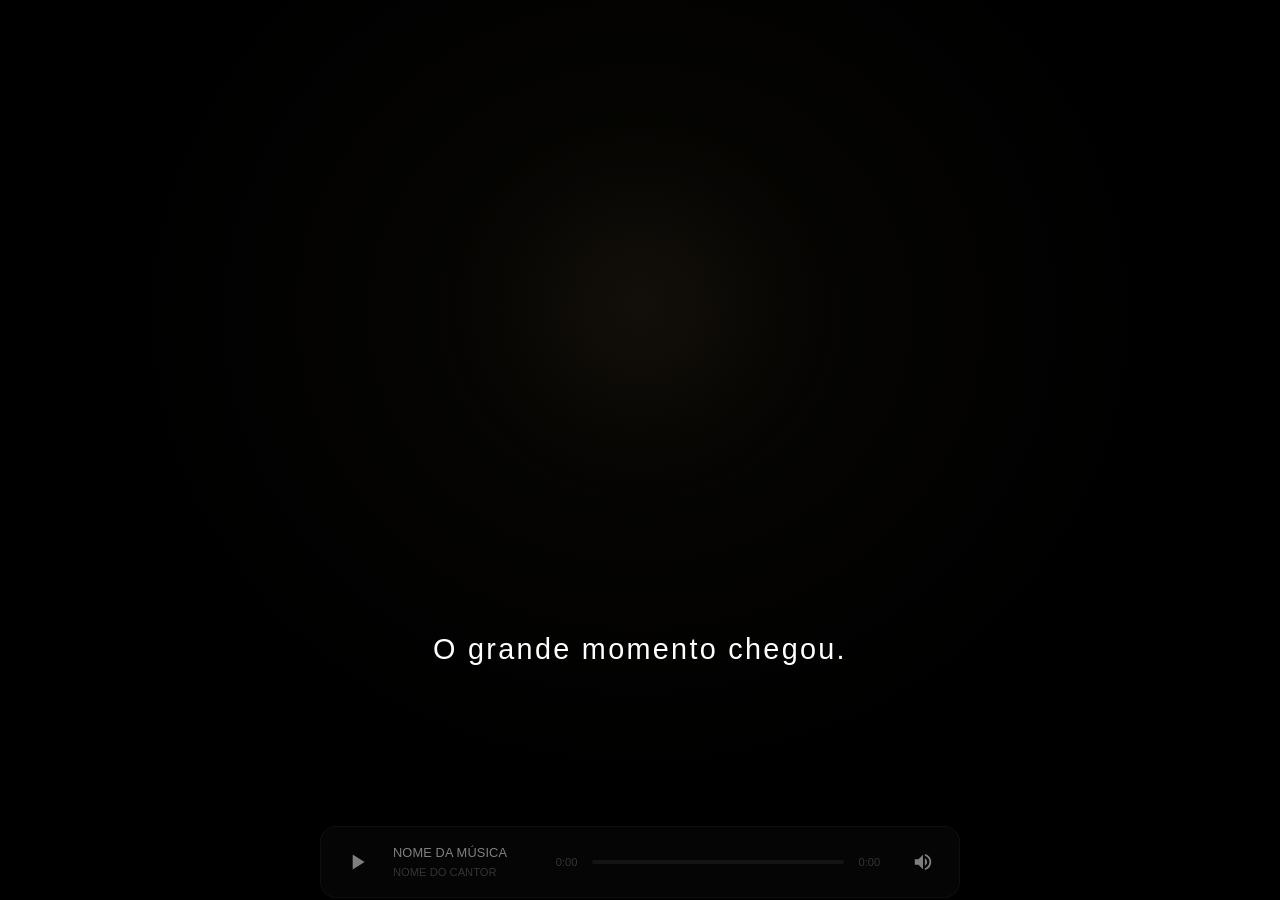
==== index.html @ c5d89e7c "Refactor index.html for cleaner markup Removed unnecessary whitespace and adjusted audio element pre" ====
<!DOCTYPE html>
<html lang="pt-BR">
<head>
    <meta charset="UTF-8">
    <meta name="viewport" content="width=device-width, initial-scale=1.0, viewport-fit=cover">
    <meta name="description" content="9º Encontro de Jovens com Cristo da Paróquia Nossa Senhora Aparecida do Cocaia. Uma experiência de fé, união e espiritualidade.">
    <meta name="theme-color" content="#000000">

    <!-- Open Graph -->
    <meta property="og:title" content="9º Encontro de Jovens com Cristo | Paróquia Nossa Senhora Aparecida do Cocaia">
    <meta property="og:description" content="Uma experiência de fé, união e espiritualidade. Prepare-se para um grande encontro.">
    <meta property="og:type" content="website">
    <meta property="og:image" content="./assets/logo.png">

    <title>9º Encontro de Jovens com Cristo | Paróquia Nossa Senhora Aparecida do Cocaia</title>

    <link rel="stylesheet" href="./css/style.css">
    <link rel="icon" type="image/png" href="./assets/logo.png">
<base target="_blank">
</head>
<body>
    <!-- Loading Screen -->
    <div id="loading-screen" class="loading-screen" role="status" aria-live="polite" aria-label="Carregando experiência">
        <div class="loading-content">
            <img id="loading-logo" src="./assets/logo.png" alt="Logo do 9º Encontro de Jovens com Cristo" class="loading-logo" loading="eager">
            <p class="loading-text">Preparando a experiência...</p>
            <div class="loading-indicator" aria-hidden="true">
                <div class="loading-bar"></div>
            </div>
        </div>

        <!-- Botão de entrada (aparece quando autoplay é bloqueado) -->
        <button id="enter-btn" class="enter-btn" type="button" aria-label="Entrar no site e iniciar experiência com áudio" style="display: none;">
            <span class="enter-btn-text">Entrar</span>
            <span class="enter-btn-icon" aria-hidden="true">→</span>
        </button>
    </div>

    <!-- Conteúdo Principal -->
    <main id="main-content" class="main-content" aria-hidden="true">
        <div class="content-wrapper">
            <!-- Logo -->
            <div class="logo-container">
                <img id="main-logo" src="./assets/logo.png" alt="Logo do 9º Encontro de Jovens com Cristo da Paróquia Nossa Senhora Aparecida do Cocaia" class="main-logo" loading="eager">
            </div>

            <!-- Nome do Evento -->
            <h1 class="event-title">
                <span class="event-title-line">9º Encontro de Jovens com Cristo</span>
                <span class="event-title-line">da Paróquia Nossa Senhora Aparecida do Cocaia</span>
            </h1>

            <!-- Contagem Regressiva -->
            <div id="countdown" class="countdown" role="timer" aria-label="Contagem regressiva para o evento">
                <div class="countdown-item">
                    <span id="days" class="countdown-number">00</span>
                    <span class="countdown-label">Dias</span>
                </div>
                <div class="countdown-item">
                    <span id="hours" class="countdown-number">00</span>
                    <span class="countdown-label">Horas</span>
                </div>
                <div class="countdown-item">
                    <span id="minutes" class="countdown-number">00</span>
                    <span class="countdown-label">Minutos</span>
                </div>
                <div class="countdown-item">
                    <span id="seconds" class="countdown-number">00</span>
                    <span class="countdown-label">Segundos</span>
                </div>
            </div>

            <!-- Mensagem quando o evento chegar -->
            <p id="event-message" class="event-message" style="display: none;" aria-live="polite">O grande momento chegou.</p>
        </div>

        <!-- Player de Música -->
        <div id="player" class="player" role="region" aria-label="Player de música">
            <div class="player-inner">
                <button id="play-btn" class="player-btn play-btn" type="button" aria-label="Tocar música" aria-pressed="false">
                    <svg class="icon-play" viewBox="0 0 24 24" fill="currentColor" aria-hidden="true">
                        <path d="M8 5v14l11-7z"/>
                    </svg>
                    <svg class="icon-pause" viewBox="0 0 24 24" fill="currentColor" aria-hidden="true" style="display: none;">
                        <path d="M6 19h4V5H6v14zm8-14v14h4V5h-4z"/>
                    </svg>
                </button>

                <div class="player-info">
                    <span id="music-title" class="music-title">NOME DA MÚSICA</span>
                    <span id="music-artist" class="music-artist">NOME DO CANTOR</span>
                </div>

                <div class="player-progress-wrapper">
                    <span id="current-time" class="time-display">0:00</span>
                    <div class="progress-bar-container" role="slider" aria-label="Progresso da música" aria-valuemin="0" aria-valuemax="100" aria-valuenow="0" tabindex="0">
                        <div id="progress-bar" class="progress-bar" aria-hidden="true"></div>
                        <div id="progress-handle" class="progress-handle" aria-hidden="true"></div>
                    </div>
                    <span id="duration" class="time-display">0:00</span>
                </div>

                <button id="volume-btn" class="player-btn volume-btn" type="button" aria-label="Controle de volume" aria-pressed="false">
                    <svg class="icon-volume" viewBox="0 0 24 24" fill="currentColor" aria-hidden="true">
                        <path d="M3 9v6h4l5 5V4L7 9H3zm13.5 3c0-1.77-1.02-3.29-2.5-4.03v8.05c1.48-.73 2.5-2.25 2.5-4.02zM14 3.23v2.06c2.89.86 5 3.54 5 6.71s-2.11 5.85-5 6.71v2.06c4.01-.91 7-4.49 7-8.77s-2.99-7.86-7-8.77z"/>
                    </svg>
                </button>

                <div id="volume-slider" class="volume-slider" style="display: none;" role="slider" aria-label="Ajustar volume" aria-valuemin="0" aria-valuemax="100" aria-valuenow="70" tabindex="0">
                    <div id="volume-level" class="volume-level" aria-hidden="true"></div>
                </div>
            </div>
        </div>
    </main>

    <!-- Elemento de áudio -->
    <audio id="audio-element" preload="metadata"></audio>

    <script src="./js/script.js"></script>
</body>
</html>
---- css/style.css ----
/* ============================================
   EJC COCAIA - 9º Encontro de Jovens com Cristo
   CSS Principal - Performance First
   ============================================ */

/* Reset e Base */
*, *::before, *::after {
    margin: 0;
    padding: 0;
    box-sizing: border-box;
}

:root {
    --color-bg: #000000;
    --color-bg-soft: #0a0a0a;
    --color-surface: #111111;
    --color-surface-hover: #1a1a1a;
    --color-text-primary: #ffffff;
    --color-text-secondary: #a0a0a0;
    --color-text-muted: #666666;
    --color-accent: #c9a96e;
    --color-accent-soft: rgba(201, 169, 110, 0.15);
    --color-border: rgba(255, 255, 255, 0.08);
    --color-progress: rgba(255, 255, 255, 0.9);
    --color-progress-bg: rgba(255, 255, 255, 0.12);

    --font-sans: -apple-system, BlinkMacSystemFont, "Segoe UI", Roboto, "Helvetica Neue", Arial, sans-serif;

    --transition-fast: 150ms ease;
    --transition-base: 300ms ease;
    --transition-slow: 600ms ease;
    --transition-premium: 800ms cubic-bezier(0.22, 1, 0.36, 1);

    --player-height: 72px;
    --player-height-mobile: 64px;
    --safe-bottom: env(safe-area-inset-bottom, 0px);
}

html {
    font-size: 16px;
    -webkit-font-smoothing: antialiased;
    -moz-osx-font-smoothing: grayscale;
    text-rendering: optimizeLegibility;
    scroll-behavior: smooth;
}

body {
    font-family: var(--font-sans);
    background-color: var(--color-bg);
    color: var(--color-text-primary);
    min-height: 100vh;
    min-height: 100dvh;
    overflow-x: hidden;
    line-height: 1.5;
}

/* ============================================
   LOADING SCREEN
   ============================================ */
.loading-screen {
    position: fixed;
    inset: 0;
    width: 100vw;
    height: 100vh;
    height: 100dvh;
    background-color: var(--color-bg);
    display: flex;
    flex-direction: column;
    align-items: center;
    justify-content: center;
    z-index: 1000;
    transition: opacity var(--transition-premium), visibility var(--transition-premium);
    will-change: opacity, visibility;
}

.loading-screen.hidden {
    opacity: 0;
    visibility: hidden;
    pointer-events: none;
}

.loading-content {
    display: flex;
    flex-direction: column;
    align-items: center;
    gap: 2rem;
    padding: 2rem;
    text-align: center;
}

.loading-logo {
    width: clamp(140px, 30vw, 280px);
    height: auto;
    object-fit: contain;
    opacity: 0;
    transform: translateY(12px) scale(0.96);
    animation: loadingLogoIn 1s var(--transition-premium) 0.2s forwards;
    will-change: opacity, transform;
    filter: drop-shadow(0 0 60px rgba(201, 169, 110, 0.08));
}

@keyframes loadingLogoIn {
    to {
        opacity: 1;
        transform: translateY(0) scale(1);
    }
}

.loading-text {
    font-size: clamp(0.8rem, 2vw, 0.95rem);
    color: var(--color-text-muted);
    letter-spacing: 0.15em;
    text-transform: uppercase;
    opacity: 0;
    animation: fadeInUp 0.8s var(--transition-premium) 0.6s forwards;
}

.loading-indicator {
    width: clamp(100px, 20vw, 160px);
    height: 1px;
    background-color: var(--color-border);
    border-radius: 1px;
    overflow: hidden;
    opacity: 0;
    animation: fadeIn 0.6s ease 0.8s forwards;
}

.loading-bar {
    width: 0%;
    height: 100%;
    background: linear-gradient(90deg, transparent, var(--color-text-secondary), transparent);
    animation: loadingProgress 2s cubic-bezier(0.4, 0, 0.2, 1) 0.8s forwards;
}

@keyframes loadingProgress {
    0% { width: 0%; transform: translateX(-100%); }
    50% { width: 60%; transform: translateX(0%); }
    100% { width: 100%; transform: translateX(100%); }
}

@keyframes fadeInUp {
    from {
        opacity: 0;
        transform: translateY(8px);
    }
    to {
        opacity: 1;
        transform: translateY(0);
    }
}

@keyframes fadeIn {
    from { opacity: 0; }
    to { opacity: 1; }
}

/* Botão Entrar */
.enter-btn {
    margin-top: 2.5rem;
    padding: 0.9rem 2.5rem;
    background-color: transparent;
    color: var(--color-text-primary);
    border: 1px solid var(--color-border);
    border-radius: 100px;
    font-family: inherit;
    font-size: 0.85rem;
    font-weight: 500;
    letter-spacing: 0.2em;
    text-transform: uppercase;
    cursor: pointer;
    display: inline-flex;
    align-items: center;
    gap: 0.75rem;
    opacity: 0;
    transform: translateY(10px);
    animation: fadeInUp 0.6s var(--transition-premium) forwards;
    transition: background-color var(--transition-fast), border-color var(--transition-fast), transform var(--transition-fast);
    will-change: transform;
}

.enter-btn:hover,
.enter-btn:focus-visible {
    background-color: var(--color-surface);
    border-color: rgba(255, 255, 255, 0.2);
    transform: translateY(-1px);
    outline: none;
}

.enter-btn:active {
    transform: translateY(0);
}

.enter-btn-icon {
    transition: transform var(--transition-fast);
}

.enter-btn:hover .enter-btn-icon,
.enter-btn:focus-visible .enter-btn-icon {
    transform: translateX(3px);
}

/* ============================================
   CONTEÚDO PRINCIPAL
   ============================================ */
.main-content {
    min-height: 100vh;
    min-height: 100dvh;
    display: flex;
    flex-direction: column;
    align-items: center;
    justify-content: center;
    padding: 2rem 1.5rem calc(var(--player-height-mobile) + var(--safe-bottom) + 2rem);
    position: relative;
    opacity: 0;
    transition: opacity var(--transition-premium);
    will-change: opacity;
}

.main-content.visible {
    opacity: 1;
}

/* Efeito de vinheta e iluminação suave */
.main-content::before {
    content: '';
    position: fixed;
    inset: 0;
    pointer-events: none;
    background: 
        radial-gradient(ellipse at 50% 35%, rgba(201, 169, 110, 0.04) 0%, transparent 60%),
        radial-gradient(ellipse at 50% 50%, transparent 40%, rgba(0, 0, 0, 0.6) 100%);
    z-index: -1;
}

.content-wrapper {
    display: flex;
    flex-direction: column;
    align-items: center;
    text-align: center;
    gap: clamp(2rem, 5vh, 3.5rem);
    width: 100%;
    max-width: 900px;
    animation: contentReveal 1s var(--transition-premium) 0.1s both;
}

@keyframes contentReveal {
    from {
        opacity: 0;
        transform: translateY(20px);
    }
    to {
        opacity: 1;
        transform: translateY(0);
    }
}

/* Logo Principal */
.logo-container {
    position: relative;
    display: flex;
    justify-content: center;
    align-items: center;
}

.logo-container::before {
    content: '';
    position: absolute;
    width: clamp(200px, 45vw, 400px);
    height: clamp(200px, 45vw, 400px);
    background: radial-gradient(circle, rgba(201, 169, 110, 0.06) 0%, transparent 70%);
    border-radius: 50%;
    pointer-events: none;
    z-index: -1;
}

.main-logo {
    width: clamp(160px, 32vw, 320px);
    height: auto;
    object-fit: contain;
    opacity: 0;
    transform: scale(0.97);
    animation: logoReveal 1.2s var(--transition-premium) 0.2s forwards;
    will-change: opacity, transform;
    filter: drop-shadow(0 0 40px rgba(201, 169, 110, 0.06));
}

@keyframes logoReveal {
    to {
        opacity: 1;
        transform: scale(1);
    }
}

/* Título do Evento */
.event-title {
    display: flex;
    flex-direction: column;
    gap: 0.35rem;
    font-weight: 300;
    line-height: 1.4;
    opacity: 0;
    animation: fadeInUp 1s var(--transition-premium) 0.5s forwards;
}

.event-title-line {
    display: block;
    font-size: clamp(1rem, 2.8vw, 1.6rem);
    color: var(--color-text-secondary);
    letter-spacing: 0.04em;
}

.event-title-line:first-child {
    color: var(--color-text-primary);
    font-weight: 400;
    letter-spacing: 0.06em;
}

/* ============================================
   CONTAGEM REGRESSIVA
   ============================================ */
.countdown {
    display: flex;
    justify-content: center;
    gap: clamp(0.75rem, 3vw, 2.5rem);
    flex-wrap: wrap;
    opacity: 0;
    animation: fadeInUp 1s var(--transition-premium) 0.7s forwards;
}

.countdown-item {
    display: flex;
    flex-direction: column;
    align-items: center;
    gap: 0.5rem;
    min-width: clamp(60px, 14vw, 100px);
}

.countdown-number {
    font-size: clamp(2.2rem, 8vw, 4.5rem);
    font-weight: 200;
    line-height: 1;
    color: var(--color-text-primary);
    font-variant-numeric: tabular-nums;
    letter-spacing: -0.02em;
    transition: transform var(--transition-fast), opacity var(--transition-fast);
    will-change: transform;
}

.countdown-number.changed {
    animation: numberPulse 0.4s ease;
}

@keyframes numberPulse {
    0% { transform: scale(1); }
    50% { transform: scale(1.05); opacity: 0.8; }
    100% { transform: scale(1); }
}

.countdown-label {
    font-size: clamp(0.65rem, 1.5vw, 0.8rem);
    color: var(--color-text-muted);
    text-transform: uppercase;
    letter-spacing: 0.2em;
    font-weight: 400;
}

/* Mensagem do Evento */
.event-message {
    font-size: clamp(1.2rem, 3vw, 1.8rem);
    font-weight: 300;
    color: var(--color-text-primary);
    letter-spacing: 0.08em;
    text-align: center;
    animation: fadeInUp 0.8s var(--transition-premium) both;
}

/* ============================================
   PLAYER DE MÚSICA
   ============================================ */
.player {
    position: fixed;
    bottom: 0;
    left: 0;
    right: 0;
    z-index: 100;
    padding: 0 1rem calc(0.75rem + var(--safe-bottom));
    background: linear-gradient(to top, rgba(0, 0, 0, 0.95) 0%, rgba(0, 0, 0, 0.85) 60%, transparent 100%);
    backdrop-filter: blur(8px);
    -webkit-backdrop-filter: blur(8px);
    opacity: 0;
    transform: translateY(10px);
    animation: playerReveal 0.8s var(--transition-premium) 1s forwards;
    will-change: opacity, transform;
}

@keyframes playerReveal {
    to {
        opacity: 1;
        transform: translateY(0);
    }
}

.player-inner {
    max-width: 640px;
    margin: 0 auto;
    display: flex;
    align-items: center;
    gap: 0.75rem;
    padding: 0.5rem 0.75rem;
    background-color: var(--color-surface);
    border: 1px solid var(--color-border);
    border-radius: 16px;
    height: var(--player-height-mobile);
    transition: background-color var(--transition-fast);
}

.player-inner:hover {
    background-color: var(--color-surface-hover);
}

/* Botões do Player */
.player-btn {
    flex-shrink: 0;
    width: 40px;
    height: 40px;
    display: flex;
    align-items: center;
    justify-content: center;
    background: transparent;
    border: none;
    color: var(--color-text-primary);
    cursor: pointer;
    border-radius: 50%;
    transition: background-color var(--transition-fast), transform var(--transition-fast);
    will-change: transform;
}

.player-btn:hover,
.player-btn:focus-visible {
    background-color: rgba(255, 255, 255, 0.06);
    outline: none;
}

.player-btn:active {
    transform: scale(0.92);
}

.player-btn svg {
    width: 22px;
    height: 22px;
}

.play-btn svg {
    width: 26px;
    height: 26px;
}

/* Informações da Música */
.player-info {
    display: flex;
    flex-direction: column;
    gap: 0.15rem;
    min-width: 0;
    flex-shrink: 1;
}

.music-title {
    font-size: 0.8rem;
    font-weight: 500;
    color: var(--color-text-primary);
    white-space: nowrap;
    overflow: hidden;
    text-overflow: ellipsis;
    letter-spacing: 0.01em;
}

.music-artist {
    font-size: 0.7rem;
    color: var(--color-text-muted);
    white-space: nowrap;
    overflow: hidden;
    text-overflow: ellipsis;
}

/* Barra de Progresso */
.player-progress-wrapper {
    display: flex;
    align-items: center;
    gap: 0.5rem;
    flex: 1;
    min-width: 0;
}

.time-display {
    font-size: 0.65rem;
    color: var(--color-text-muted);
    font-variant-numeric: tabular-nums;
    flex-shrink: 0;
    min-width: 2.2rem;
    text-align: center;
}

.progress-bar-container {
    position: relative;
    flex: 1;
    height: 4px;
    background-color: var(--color-progress-bg);
    border-radius: 2px;
    cursor: pointer;
    overflow: visible;
    transition: height var(--transition-fast);
}

.progress-bar-container:hover,
.progress-bar-container:focus-visible {
    height: 6px;
    outline: none;
}

.progress-bar {
    position: absolute;
    left: 0;
    top: 0;
    height: 100%;
    background-color: var(--color-progress);
    border-radius: 2px;
    width: 0%;
    transition: width 0.1s linear;
    will-change: width;
}

.progress-handle {
    position: absolute;
    top: 50%;
    width: 12px;
    height: 12px;
    background-color: var(--color-text-primary);
    border-radius: 50%;
    transform: translate(-50%, -50%) scale(0);
    transition: transform var(--transition-fast);
    pointer-events: none;
    left: 0%;
    will-change: transform, left;
}

.progress-bar-container:hover .progress-handle,
.progress-bar-container:focus-visible .progress-handle {
    transform: translate(-50%, -50%) scale(1);
}

/* Controle de Volume */
.volume-btn {
    display: none;
}

.volume-slider {
    position: absolute;
    bottom: calc(100% + 8px);
    right: 1rem;
    width: 120px;
    height: 4px;
    background-color: var(--color-progress-bg);
    border-radius: 2px;
    cursor: pointer;
    padding: 8px 0;
    background-clip: content-box;
}

.volume-level {
    height: 100%;
    background-color: var(--color-text-secondary);
    border-radius: 2px;
    width: 70%;
    transition: width var(--transition-fast);
}

/* ============================================
   RESPONSIVIDADE
   ============================================ */
@media (min-width: 768px) {
    .main-content {
        padding-bottom: calc(var(--player-height) + var(--safe-bottom) + 2rem);
    }

    .player-inner {
        height: var(--player-height);
        gap: 1rem;
        padding: 0.5rem 1rem;
    }

    .player-info {
        min-width: 140px;
    }

    .volume-btn {
        display: flex;
    }

    .time-display {
        font-size: 0.7rem;
    }
}

@media (min-width: 1024px) {
    .main-content {
        padding: 2rem 3rem calc(var(--player-height) + var(--safe-bottom) + 3rem);
    }

    .countdown {
        gap: 3rem;
    }

    .countdown-item {
        min-width: 120px;
    }
}

/* Telas muito pequenas */
@media (max-width: 359px) {
    .countdown {
        gap: 0.5rem;
    }

    .countdown-item {
        min-width: 50px;
    }

    .countdown-number {
        font-size: 1.8rem;
    }

    .countdown-label {
        font-size: 0.55rem;
        letter-spacing: 0.1em;
    }

    .player-inner {
        gap: 0.4rem;
        padding: 0.4rem 0.5rem;
    }

    .player-info {
        max-width: 80px;
    }

    .time-display {
        display: none;
    }
}

/* ============================================
   REDUÇÃO DE MOVIMENTO
   ============================================ */
@media (prefers-reduced-motion: reduce) {
    *, *::before, *::after {
        animation-duration: 0.01ms !important;
        animation-iteration-count: 1 !important;
        transition-duration: 0.01ms !important;
    }

    .loading-bar {
        animation: none;
        width: 100%;
    }
}

/* ============================================
   FOCO E ACESSIBILIDADE
   ============================================ */
:focus-visible {
    outline: 2px solid var(--color-text-secondary);
    outline-offset: 2px;
}

/* ============================================
   ESTADOS DO PLAYER QUANDO ÁUDIO NÃO DISPONÍVEL
   ============================================ */
.player.disabled {
    opacity: 0.5;
    pointer-events: none;
}

.player.disabled .player-inner {
    background-color: var(--color-bg-soft);
}
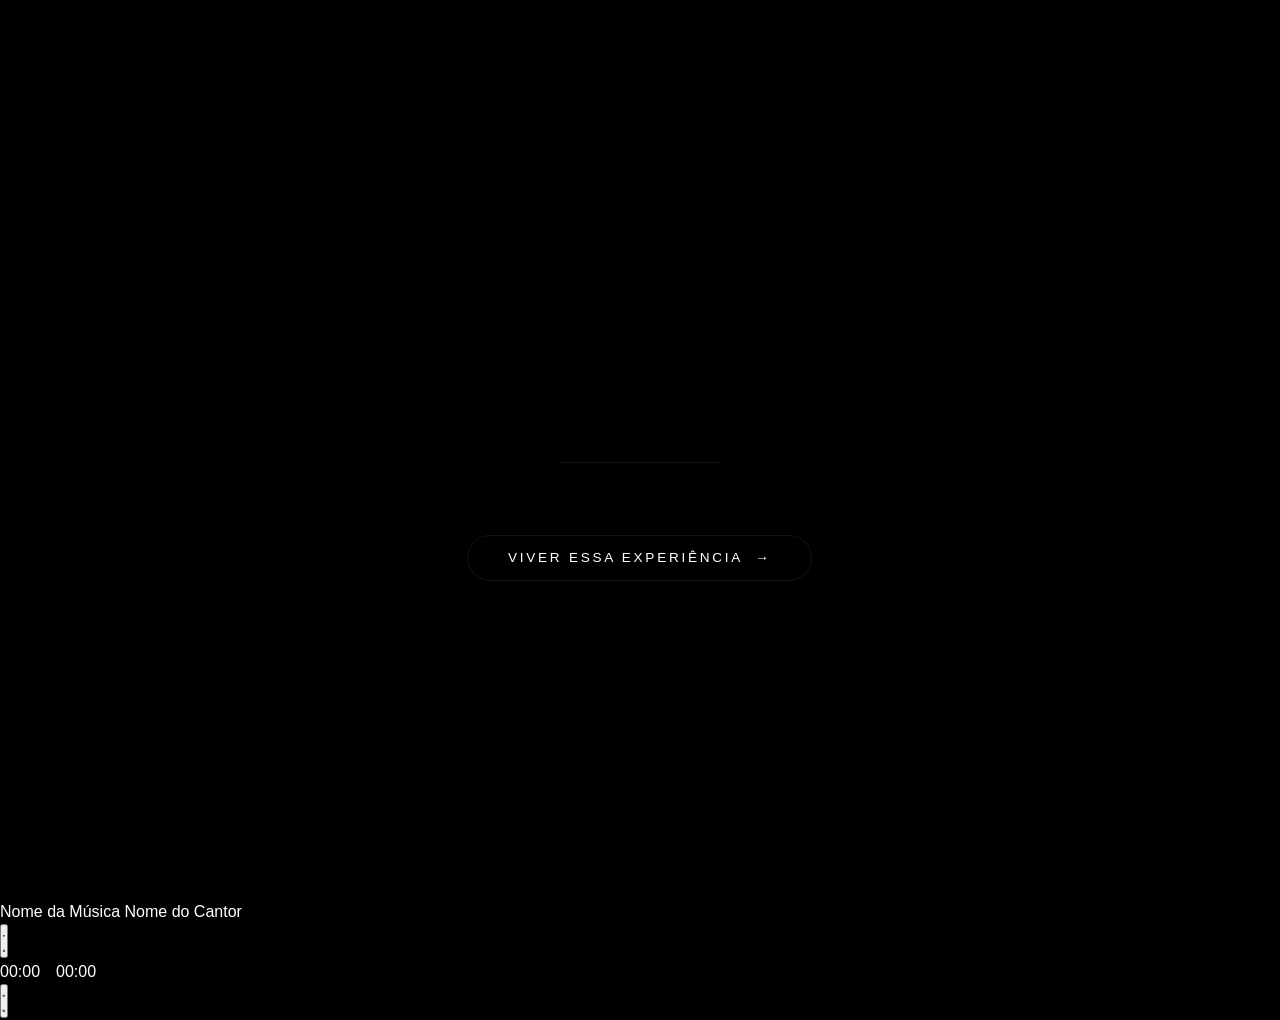
==== commit 881c3de7: "Add files via upload" ====
--- a/index.html
+++ b/index.html
@@ -3,118 +3,151 @@
 <head>
     <meta charset="UTF-8">
     <meta name="viewport" content="width=device-width, initial-scale=1.0, viewport-fit=cover">
-    <meta name="description" content="9º Encontro de Jovens com Cristo da Paróquia Nossa Senhora Aparecida do Cocaia. Uma experiência de fé, união e espiritualidade.">
+    <meta name="description" content="9º Encontro de Jovens com Cristo da Paróquia Nossa Senhora Aparecida do Cocaia. Uma experiência de fé, encontro e transformação.">
     <meta name="theme-color" content="#000000">
 
     <!-- Open Graph -->
     <meta property="og:title" content="9º Encontro de Jovens com Cristo | Paróquia Nossa Senhora Aparecida do Cocaia">
-    <meta property="og:description" content="Uma experiência de fé, união e espiritualidade. Prepare-se para um grande encontro.">
+    <meta property="og:description" content="Uma experiência de fé, encontro e transformação. Prepare-se para o grande momento.">
     <meta property="og:type" content="website">
     <meta property="og:image" content="./assets/logo.png">
 
     <title>9º Encontro de Jovens com Cristo | Paróquia Nossa Senhora Aparecida do Cocaia</title>
 
+    <link rel="preconnect" href="./assets/logo.png">
     <link rel="stylesheet" href="./css/style.css">
-    <link rel="icon" type="image/png" href="./assets/logo.png">
-<base target="_blank">
 </head>
 <body>
-    <!-- Loading Screen -->
+    <!-- ==================== LOADING SCREEN ==================== -->
     <div id="loading-screen" class="loading-screen" role="status" aria-live="polite" aria-label="Carregando experiência">
         <div class="loading-content">
-            <img id="loading-logo" src="./assets/logo.png" alt="Logo do 9º Encontro de Jovens com Cristo" class="loading-logo" loading="eager">
-            <p class="loading-text">Preparando a experiência...</p>
+            <div class="loading-logo-wrapper">
+                <img 
+                    id="loading-logo" 
+                    src="" 
+                    alt="Logo do 9º Encontro de Jovens com Cristo" 
+                    class="loading-logo"
+                    loading="eager"
+                >
+            </div>
+            <p class="loading-text" id="loading-text">Preparando a experiência...</p>
             <div class="loading-indicator" aria-hidden="true">
                 <div class="loading-bar"></div>
             </div>
         </div>
 
         <!-- Botão de entrada (aparece quando autoplay é bloqueado) -->
-        <button id="enter-btn" class="enter-btn" type="button" aria-label="Entrar no site e iniciar experiência com áudio" style="display: none;">
-            <span class="enter-btn-text">Entrar</span>
+        <button 
+            id="enter-btn" 
+            class="enter-btn hidden" 
+            aria-label="Entrar no site e iniciar a experiência com música"
+        >
+            <span class="enter-btn-text">Viver Essa Experiência</span>
             <span class="enter-btn-icon" aria-hidden="true">→</span>
         </button>
     </div>
 
-    <!-- Conteúdo Principal -->
-    <main id="main-content" class="main-content" aria-hidden="true">
-        <div class="content-wrapper">
-            <!-- Logo -->
-            <div class="logo-container">
-                <img id="main-logo" src="./assets/logo.png" alt="Logo do 9º Encontro de Jovens com Cristo da Paróquia Nossa Senhora Aparecida do Cocaia" class="main-logo" loading="eager">
+    <!-- ==================== CONTEÚDO PRINCIPAL ==================== -->
+    <main id="main-content" class="main-content hidden" aria-hidden="true">
+        <!-- Logo principal -->
+        <div class="logo-container">
+            <img 
+                id="main-logo" 
+                src="" 
+                alt="Logo do 9º Encontro de Jovens com Cristo" 
+                class="main-logo"
+                loading="eager"
+            >
+        </div>
+
+        <!-- Título do evento -->
+        <h1 class="event-title" id="event-title">
+            9º Encontro de Jovens com Cristo<br>
+            <span class="event-subtitle">da Paróquia Nossa Senhora Aparecida do Cocaia</span>
+        </h1>
+
+        <!-- Contagem regressiva -->
+        <div class="countdown-container" id="countdown-container" role="timer" aria-live="off" aria-atomic="true">
+            <div class="countdown-item">
+                <span class="countdown-number" id="countdown-days">00</span>
+                <span class="countdown-label">Dias</span>
             </div>
+            <div class="countdown-item">
+                <span class="countdown-number" id="countdown-hours">00</span>
+                <span class="countdown-label">Horas</span>
+            </div>
+            <div class="countdown-item">
+                <span class="countdown-number" id="countdown-minutes">00</span>
+                <span class="countdown-label">Minutos</span>
+            </div>
+            <div class="countdown-item">
+                <span class="countdown-number" id="countdown-seconds">00</span>
+                <span class="countdown-label">Segundos</span>
+            </div>
+        </div>
 
-            <!-- Nome do Evento -->
-            <h1 class="event-title">
-                <span class="event-title-line">9º Encontro de Jovens com Cristo</span>
-                <span class="event-title-line">da Paróquia Nossa Senhora Aparecida do Cocaia</span>
-            </h1>
+        <!-- Mensagem quando o evento chegar -->
+        <p class="event-message hidden" id="event-message" role="status" aria-live="polite">
+            O grande momento chegou.
+        </p>
+    </main>
 
-            <!-- Contagem Regressiva -->
-            <div id="countdown" class="countdown" role="timer" aria-label="Contagem regressiva para o evento">
-                <div class="countdown-item">
-                    <span id="days" class="countdown-number">00</span>
-                    <span class="countdown-label">Dias</span>
-                </div>
-                <div class="countdown-item">
-                    <span id="hours" class="countdown-number">00</span>
-                    <span class="countdown-label">Horas</span>
-                </div>
-                <div class="countdown-item">
-                    <span id="minutes" class="countdown-number">00</span>
-                    <span class="countdown-label">Minutos</span>
-                </div>
-                <div class="countdown-item">
-                    <span id="seconds" class="countdown-number">00</span>
-                    <span class="countdown-label">Segundos</span>
+    <!-- ==================== PLAYER DE MÚSICA ==================== -->
+    <div id="music-player" class="music-player hidden" role="region" aria-label="Player de música">
+        <div class="player-content">
+            <!-- Info da música -->
+            <div class="player-info">
+                <div class="player-track">
+                    <span class="player-title" id="player-title">Nome da Música</span>
+                    <span class="player-artist" id="player-artist">Nome do Cantor</span>
                 </div>
             </div>
 
-            <!-- Mensagem quando o evento chegar -->
-            <p id="event-message" class="event-message" style="display: none;" aria-live="polite">O grande momento chegou.</p>
-        </div>
-
-        <!-- Player de Música -->
-        <div id="player" class="player" role="region" aria-label="Player de música">
-            <div class="player-inner">
-                <button id="play-btn" class="player-btn play-btn" type="button" aria-label="Tocar música" aria-pressed="false">
-                    <svg class="icon-play" viewBox="0 0 24 24" fill="currentColor" aria-hidden="true">
+            <!-- Controles -->
+            <div class="player-controls">
+                <button 
+                    id="player-play-btn" 
+                    class="player-play-btn" 
+                    aria-label="Reproduzir música"
+                    aria-pressed="false"
+                >
+                    <svg class="player-icon play-icon" viewBox="0 0 24 24" fill="currentColor" aria-hidden="true">
                         <path d="M8 5v14l11-7z"/>
                     </svg>
-                    <svg class="icon-pause" viewBox="0 0 24 24" fill="currentColor" aria-hidden="true" style="display: none;">
+                    <svg class="player-icon pause-icon hidden" viewBox="0 0 24 24" fill="currentColor" aria-hidden="true">
                         <path d="M6 19h4V5H6v14zm8-14v14h4V5h-4z"/>
                     </svg>
                 </button>
+            </div>
 
-                <div class="player-info">
-                    <span id="music-title" class="music-title">NOME DA MÚSICA</span>
-                    <span id="music-artist" class="music-artist">NOME DO CANTOR</span>
+            <!-- Progresso -->
+            <div class="player-progress-wrapper">
+                <span class="player-time" id="player-current-time">00:00</span>
+                <div class="player-progress-bar" id="player-progress-bar" role="slider" aria-label="Progresso da música" aria-valuemin="0" aria-valuemax="100" aria-valuenow="0" tabindex="0">
+                    <div class="player-progress-fill" id="player-progress-fill"></div>
                 </div>
+                <span class="player-time" id="player-duration">00:00</span>
+            </div>
 
-                <div class="player-progress-wrapper">
-                    <span id="current-time" class="time-display">0:00</span>
-                    <div class="progress-bar-container" role="slider" aria-label="Progresso da música" aria-valuemin="0" aria-valuemax="100" aria-valuenow="0" tabindex="0">
-                        <div id="progress-bar" class="progress-bar" aria-hidden="true"></div>
-                        <div id="progress-handle" class="progress-handle" aria-hidden="true"></div>
-                    </div>
-                    <span id="duration" class="time-display">0:00</span>
-                </div>
-
-                <button id="volume-btn" class="player-btn volume-btn" type="button" aria-label="Controle de volume" aria-pressed="false">
-                    <svg class="icon-volume" viewBox="0 0 24 24" fill="currentColor" aria-hidden="true">
+            <!-- Volume -->
+            <div class="player-volume-wrapper">
+                <button id="player-volume-btn" class="player-volume-btn" aria-label="Controle de volume" aria-pressed="false">
+                    <svg class="player-icon volume-high-icon" viewBox="0 0 24 24" fill="currentColor" aria-hidden="true">
                         <path d="M3 9v6h4l5 5V4L7 9H3zm13.5 3c0-1.77-1.02-3.29-2.5-4.03v8.05c1.48-.73 2.5-2.25 2.5-4.02zM14 3.23v2.06c2.89.86 5 3.54 5 6.71s-2.11 5.85-5 6.71v2.06c4.01-.91 7-4.49 7-8.77s-2.99-7.86-7-8.77z"/>
                     </svg>
+                    <svg class="player-icon volume-mute-icon hidden" viewBox="0 0 24 24" fill="currentColor" aria-hidden="true">
+                        <path d="M16.5 12c0-1.77-1.02-3.29-2.5-4.03v2.21l2.45 2.45c.03-.2.05-.41.05-.63zm2.5 0c0 .94-.2 1.82-.54 2.64l1.51 1.51C20.63 14.91 21 13.5 21 12c0-4.28-2.99-7.86-7-8.77v2.06c2.89.86 5 3.54 5 6.71zM4.27 3L3 4.27 7.73 9H3v6h4l5 5v-6.73l4.25 4.25c-.67.52-1.42.93-2.25 1.18v2.06c1.38-.31 2.63-.95 3.69-1.81L19.73 21 21 19.73 4.27 3zM12 4L9.91 6.09 12 8.18V4z"/>
+                    </svg>
                 </button>
-
-                <div id="volume-slider" class="volume-slider" style="display: none;" role="slider" aria-label="Ajustar volume" aria-valuemin="0" aria-valuemax="100" aria-valuenow="70" tabindex="0">
-                    <div id="volume-level" class="volume-level" aria-hidden="true"></div>
+                <div class="player-volume-bar" id="player-volume-bar" role="slider" aria-label="Nível de volume" aria-valuemin="0" aria-valuemax="100" aria-valuenow="70" tabindex="0">
+                    <div class="player-volume-fill" id="player-volume-fill"></div>
                 </div>
             </div>
         </div>
-    </main>
+    </div>
 
     <!-- Elemento de áudio -->
-    <audio id="audio-element" preload="metadata"></audio>
+    <audio id="audio-element" preload="metadata" crossorigin="anonymous"></audio>
 
     <script src="./js/script.js"></script>
 </body>
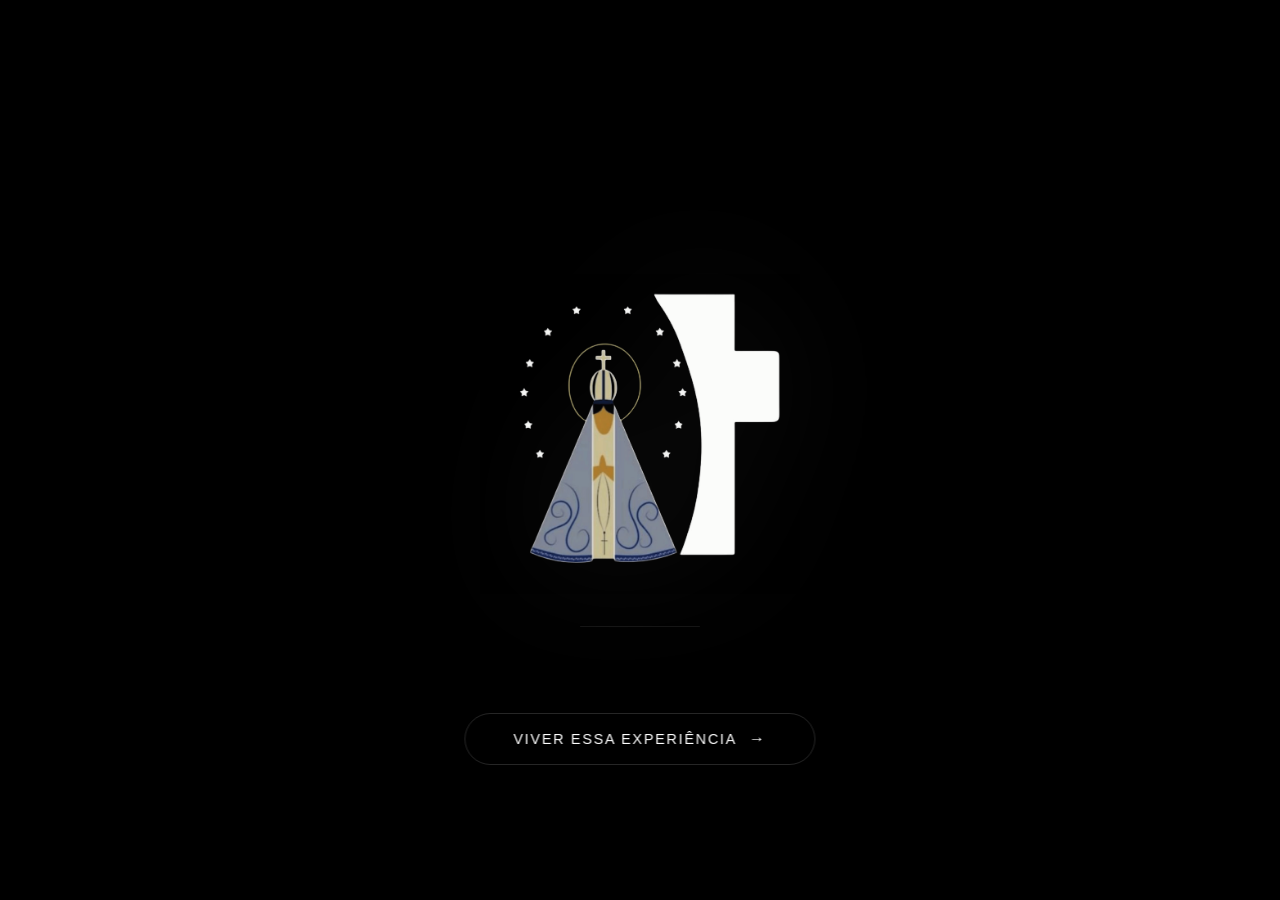
==== commit 427a1f2e: "Add files via upload" ====
--- a/index.html
+++ b/index.html
@@ -18,6 +18,22 @@
     <link rel="stylesheet" href="./css/style.css">
 </head>
 <body>
+    <!-- ==================== POPUP DE SIGILO ==================== -->
+    <div id="sigilo-popup" class="sigilo-popup" role="dialog" aria-modal="true" aria-labelledby="sigilo-title">
+        <div class="sigilo-popup-overlay"></div>
+        <div class="sigilo-popup-content">
+            <div class="sigilo-popup-header">
+                <span class="sigilo-popup-icon" aria-hidden="true">🤫</span>
+                <h2 id="sigilo-title" class="sigilo-popup-title"></h2>
+            </div>
+            <div class="sigilo-popup-body" id="sigilo-message"></div>
+            <button id="sigilo-close-btn" class="sigilo-popup-btn" aria-label="Entendi, fechar aviso">
+                <span>Entendi</span>
+                <span aria-hidden="true">→</span>
+            </button>
+        </div>
+    </div>
+
     <!-- ==================== LOADING SCREEN ==================== -->
     <div id="loading-screen" class="loading-screen" role="status" aria-live="polite" aria-label="Carregando experiência">
         <div class="loading-content">
@@ -86,6 +102,14 @@
             </div>
         </div>
 
+        <!-- Botão Abrir Livrão (aparece quando a contagem termina) -->
+        <div class="open-livrao-wrapper hidden" id="open-livrao-wrapper">
+            <a id="open-livrao-btn" href="./agorasim.html" class="open-livrao-btn">
+                <span id="open-livrao-text">Abrir Livrão</span>
+                <span aria-hidden="true">→</span>
+            </a>
+        </div>
+
         <!-- Mensagem quando o evento chegar -->
         <p class="event-message hidden" id="event-message" role="status" aria-live="polite">
             O grande momento chegou.
@@ -149,6 +173,7 @@
     <!-- Elemento de áudio -->
     <audio id="audio-element" preload="metadata" crossorigin="anonymous"></audio>
 
+    <script src="./js/agorasim.js"></script>
     <script src="./js/script.js"></script>
 </body>
 </html>
--- a/css/style.css
+++ b/css/style.css
@@ -1,9 +1,9 @@
-/* ============================================
-   EJC COCAIA - 9º Encontro de Jovens com Cristo
-   CSS Principal - Performance First
-   ============================================ */
-
-/* Reset e Base */
+/* ============================================================
+   9º ENCONTRO DE JOVENS COM CRISTO
+   Paróquia Nossa Senhora Aparecida do Cocaia
+   ============================================================ */
+
+/* ==================== RESET & BASE ==================== */
 *, *::before, *::after {
     margin: 0;
     padding: 0;
@@ -11,69 +11,120 @@
 }
 
 :root {
-    --color-bg: #000000;
-    --color-bg-soft: #0a0a0a;
-    --color-surface: #111111;
-    --color-surface-hover: #1a1a1a;
-    --color-text-primary: #ffffff;
-    --color-text-secondary: #a0a0a0;
-    --color-text-muted: #666666;
-    --color-accent: #c9a96e;
-    --color-accent-soft: rgba(201, 169, 110, 0.15);
-    --color-border: rgba(255, 255, 255, 0.08);
-    --color-progress: rgba(255, 255, 255, 0.9);
-    --color-progress-bg: rgba(255, 255, 255, 0.12);
-
-    --font-sans: -apple-system, BlinkMacSystemFont, "Segoe UI", Roboto, "Helvetica Neue", Arial, sans-serif;
-
+    /* Paleta minimalista */
+    --color-black: #000000;
+    --color-white: #ffffff;
+    --color-gray-light: #e5e5e5;
+    --color-gray: #888888;
+    --color-gray-dark: #1a1a1a;
+    --color-gray-darker: #0d0d0d;
+    --color-yellow: #f5c518;
+    --color-yellow-dim: #c9a010;
+
+    /* Tipografia */
+    --font-primary: -apple-system, BlinkMacSystemFont, 'Segoe UI', Roboto, 'Helvetica Neue', Arial, sans-serif;
+    --font-mono: 'SF Mono', Monaco, 'Cascadia Code', monospace;
+
+    /* Espaçamentos */
+    --space-xs: 0.5rem;
+    --space-sm: 0.75rem;
+    --space-md: 1rem;
+    --space-lg: 1.5rem;
+    --space-xl: 2rem;
+    --space-2xl: 3rem;
+    --space-3xl: 4rem;
+
+    /* Animações */
     --transition-fast: 150ms ease;
     --transition-base: 300ms ease;
     --transition-slow: 600ms ease;
     --transition-premium: 800ms cubic-bezier(0.22, 1, 0.36, 1);
 
-    --player-height: 72px;
-    --player-height-mobile: 64px;
-    --safe-bottom: env(safe-area-inset-bottom, 0px);
+    /* Z-index */
+    --z-loading: 1000;
+    --z-player: 100;
 }
 
 html {
     font-size: 16px;
+    -webkit-text-size-adjust: 100%;
+    -ms-text-size-adjust: 100%;
+    text-size-adjust: 100%;
     -webkit-font-smoothing: antialiased;
     -moz-osx-font-smoothing: grayscale;
-    text-rendering: optimizeLegibility;
-    scroll-behavior: smooth;
 }
 
 body {
-    font-family: var(--font-sans);
-    background-color: var(--color-bg);
-    color: var(--color-text-primary);
+    font-family: var(--font-primary);
+    background-color: var(--color-black);
+    color: var(--color-white);
+    min-height: 100dvh;
     min-height: 100vh;
-    min-height: 100dvh;
     overflow-x: hidden;
     line-height: 1.5;
-}
-
-/* ============================================
-   LOADING SCREEN
-   ============================================ */
+    display: flex;
+    flex-direction: column;
+    align-items: center;
+    justify-content: center;
+    position: relative;
+}
+
+/* Fundo cinematográfico */
+body::before {
+    content: '';
+    position: fixed;
+    inset: 0;
+    background: 
+        radial-gradient(ellipse at 50% 30%, rgba(20, 20, 20, 0.6) 0%, transparent 70%),
+        radial-gradient(ellipse at 50% 100%, rgba(10, 10, 10, 0.8) 0%, transparent 60%);
+    pointer-events: none;
+    z-index: 0;
+}
+
+body::after {
+    content: '';
+    position: fixed;
+    inset: 0;
+    background: radial-gradient(ellipse at center, transparent 40%, rgba(0, 0, 0, 0.6) 100%);
+    pointer-events: none;
+    z-index: 0;
+}
+
+/* ==================== UTILITÁRIOS ==================== */
+.hidden {
+    display: none !important;
+}
+
+.visually-hidden {
+    position: absolute;
+    width: 1px;
+    height: 1px;
+    padding: 0;
+    margin: -1px;
+    overflow: hidden;
+    clip: rect(0, 0, 0, 0);
+    white-space: nowrap;
+    border: 0;
+}
+
+/* ==================== LOADING SCREEN ==================== */
 .loading-screen {
     position: fixed;
     inset: 0;
     width: 100vw;
+    height: 100dvh;
     height: 100vh;
-    height: 100dvh;
-    background-color: var(--color-bg);
+    background-color: var(--color-black);
     display: flex;
     flex-direction: column;
     align-items: center;
     justify-content: center;
-    z-index: 1000;
+    z-index: var(--z-loading);
     transition: opacity var(--transition-premium), visibility var(--transition-premium);
     will-change: opacity, visibility;
 }
 
-.loading-screen.hidden {
+.loading-screen.fade-out {
     opacity: 0;
     visibility: hidden;
     pointer-events: none;
@@ -83,603 +134,913 @@
     display: flex;
     flex-direction: column;
     align-items: center;
-    gap: 2rem;
-    padding: 2rem;
+    gap: var(--space-xl);
+    padding: var(--space-xl);
     text-align: center;
+    max-width: 90vw;
+}
+
+.loading-logo-wrapper {
+    display: flex;
+    align-items: center;
+    justify-content: center;
+    animation: logoFadeIn 1.2s cubic-bezier(0.22, 1, 0.36, 1) forwards;
+    opacity: 0;
+    transform: translateY(20px) scale(0.95);
 }
 
 .loading-logo {
-    width: clamp(140px, 30vw, 280px);
+    max-width: clamp(180px, 35vw, 320px);
+    width: 100%;
     height: auto;
     object-fit: contain;
-    opacity: 0;
-    transform: translateY(12px) scale(0.96);
-    animation: loadingLogoIn 1s var(--transition-premium) 0.2s forwards;
-    will-change: opacity, transform;
-    filter: drop-shadow(0 0 60px rgba(201, 169, 110, 0.08));
-}
-
-@keyframes loadingLogoIn {
-    to {
-        opacity: 1;
-        transform: translateY(0) scale(1);
-    }
+    filter: drop-shadow(0 0 40px rgba(255, 255, 255, 0.03));
+    transition: filter var(--transition-slow);
+}
+
+.loading-logo.loaded {
+    filter: drop-shadow(0 0 60px rgba(255, 255, 255, 0.06));
 }
 
 .loading-text {
-    font-size: clamp(0.8rem, 2vw, 0.95rem);
-    color: var(--color-text-muted);
+    font-size: clamp(0.75rem, 2vw, 0.875rem);
+    color: var(--color-gray);
     letter-spacing: 0.15em;
     text-transform: uppercase;
+    font-weight: 400;
     opacity: 0;
-    animation: fadeInUp 0.8s var(--transition-premium) 0.6s forwards;
+    animation: textFadeIn 0.8s ease 0.6s forwards;
 }
 
 .loading-indicator {
-    width: clamp(100px, 20vw, 160px);
+    width: clamp(80px, 20vw, 120px);
     height: 1px;
-    background-color: var(--color-border);
+    background-color: rgba(255, 255, 255, 0.08);
     border-radius: 1px;
     overflow: hidden;
     opacity: 0;
-    animation: fadeIn 0.6s ease 0.8s forwards;
+    animation: textFadeIn 0.6s ease 0.9s forwards;
 }
 
 .loading-bar {
-    width: 0%;
+    width: 100%;
     height: 100%;
-    background: linear-gradient(90deg, transparent, var(--color-text-secondary), transparent);
-    animation: loadingProgress 2s cubic-bezier(0.4, 0, 0.2, 1) 0.8s forwards;
-}
-
-@keyframes loadingProgress {
-    0% { width: 0%; transform: translateX(-100%); }
-    50% { width: 60%; transform: translateX(0%); }
-    100% { width: 100%; transform: translateX(100%); }
-}
-
-@keyframes fadeInUp {
-    from {
-        opacity: 0;
-        transform: translateY(8px);
-    }
-    to {
-        opacity: 1;
-        transform: translateY(0);
-    }
-}
-
-@keyframes fadeIn {
-    from { opacity: 0; }
-    to { opacity: 1; }
-}
-
-/* Botão Entrar */
+    background: linear-gradient(90deg, transparent, rgba(255, 255, 255, 0.3), transparent);
+    animation: loadingShimmer 2s ease-in-out infinite;
+    transform: translateX(-100%);
+}
+
+/* Botão de entrada */
 .enter-btn {
-    margin-top: 2.5rem;
-    padding: 0.9rem 2.5rem;
-    background-color: transparent;
-    color: var(--color-text-primary);
-    border: 1px solid var(--color-border);
+    position: absolute;
+    bottom: 15%;
+    left: 50%;
+    transform: translateX(-50%) translateY(20px);
+    background: transparent;
+    border: 1px solid rgba(255, 255, 255, 0.15);
+    color: var(--color-white);
+    padding: var(--space-md) var(--space-2xl);
+    font-family: var(--font-primary);
+    font-size: clamp(0.8rem, 2vw, 0.9rem);
+    font-weight: 500;
+    letter-spacing: 0.12em;
+    text-transform: uppercase;
+    cursor: pointer;
     border-radius: 100px;
-    font-family: inherit;
-    font-size: 0.85rem;
-    font-weight: 500;
+    transition: all var(--transition-base);
+    opacity: 0;
+    animation: buttonFadeIn 0.8s cubic-bezier(0.22, 1, 0.36, 1) forwards;
+    backdrop-filter: blur(8px);
+    -webkit-backdrop-filter: blur(8px);
+    white-space: nowrap;
+    display: flex;
+    align-items: center;
+    gap: var(--space-sm);
+}
+
+.enter-btn:hover,
+.enter-btn:focus {
+    border-color: rgba(255, 255, 255, 0.4);
+    background: rgba(255, 255, 255, 0.05);
+    transform: translateX(-50%) translateY(0) scale(1.02);
+    outline: none;
+    box-shadow: 0 0 30px rgba(255, 255, 255, 0.05);
+}
+
+.enter-btn:active {
+    transform: translateX(-50%) translateY(0) scale(0.98);
+}
+
+.enter-btn-icon {
+    font-size: 1.1em;
+    transition: transform var(--transition-fast);
+}
+
+.enter-btn:hover .enter-btn-icon,
+.enter-btn:focus .enter-btn-icon {
+    transform: translateX(4px);
+}
+
+/* ==================== CONTEÚDO PRINCIPAL ==================== */
+.main-content {
+    position: relative;
+    z-index: 1;
+    display: flex;
+    flex-direction: column;
+    align-items: center;
+    justify-content: center;
+    text-align: center;
+    padding: var(--space-xl);
+    padding-bottom: calc(var(--space-3xl) + 100px);
+    width: 100%;
+    max-width: 900px;
+    margin: 0 auto;
+    min-height: 100dvh;
+    min-height: 100vh;
+    gap: var(--space-2xl);
+    opacity: 0;
+    transform: translateY(30px);
+    transition: opacity 1s cubic-bezier(0.22, 1, 0.36, 1), transform 1s cubic-bezier(0.22, 1, 0.36, 1);
+    will-change: opacity, transform;
+}
+
+.main-content.visible {
+    opacity: 1;
+    transform: translateY(0);
+}
+
+/* Logo principal */
+.logo-container {
+    display: flex;
+    align-items: center;
+    justify-content: center;
+    width: 100%;
+    animation: logoFloat 6s ease-in-out infinite;
+    will-change: transform;
+}
+
+.main-logo {
+    max-width: clamp(200px, 40vw, 380px);
+    width: 100%;
+    height: auto;
+    object-fit: contain;
+    filter: drop-shadow(0 0 50px rgba(255, 255, 255, 0.04));
+    transition: filter var(--transition-slow);
+}
+
+.main-logo.loaded {
+    filter: drop-shadow(0 0 80px rgba(255, 255, 255, 0.08));
+}
+
+/* Título do evento */
+.event-title {
+    font-size: clamp(1.1rem, 3.5vw, 1.8rem);
+    font-weight: 300;
+    letter-spacing: 0.04em;
+    line-height: 1.4;
+    color: var(--color-white);
+    text-wrap: balance;
+    opacity: 0;
+    animation: contentFadeIn 1s ease 0.2s forwards;
+}
+
+.event-subtitle {
+    display: block;
+    font-size: clamp(0.85rem, 2.5vw, 1.1rem);
+    font-weight: 300;
+    color: var(--color-gray-light);
+    margin-top: var(--space-xs);
+    letter-spacing: 0.02em;
+}
+
+/* ==================== CONTAGEM REGRESSIVA ==================== */
+.countdown-container {
+    display: flex;
+    justify-content: center;
+    align-items: center;
+    gap: clamp(var(--space-md), 4vw, var(--space-2xl));
+    flex-wrap: wrap;
+    width: 100%;
+    opacity: 0;
+    animation: contentFadeIn 1s ease 0.4s forwards;
+}
+
+.countdown-item {
+    display: flex;
+    flex-direction: column;
+    align-items: center;
+    gap: var(--space-xs);
+    min-width: clamp(60px, 15vw, 100px);
+}
+
+.countdown-number {
+    font-family: var(--font-mono);
+    font-size: clamp(2.5rem, 8vw, 5rem);
+    font-weight: 200;
+    line-height: 1;
+    color: var(--color-yellow);
+    letter-spacing: -0.02em;
+    transition: transform var(--transition-fast), opacity var(--transition-fast);
+    will-change: transform, opacity;
+    text-shadow: 0 0 40px rgba(245, 197, 24, 0.15);
+}
+
+.countdown-number.tick {
+    animation: numberTick 0.3s ease;
+}
+
+.countdown-label {
+    font-size: clamp(0.6rem, 1.5vw, 0.75rem);
+    font-weight: 400;
     letter-spacing: 0.2em;
     text-transform: uppercase;
-    cursor: pointer;
-    display: inline-flex;
-    align-items: center;
-    gap: 0.75rem;
-    opacity: 0;
-    transform: translateY(10px);
-    animation: fadeInUp 0.6s var(--transition-premium) forwards;
-    transition: background-color var(--transition-fast), border-color var(--transition-fast), transform var(--transition-fast);
-    will-change: transform;
-}
-
-.enter-btn:hover,
-.enter-btn:focus-visible {
-    background-color: var(--color-surface);
-    border-color: rgba(255, 255, 255, 0.2);
-    transform: translateY(-1px);
-    outline: none;
-}
-
-.enter-btn:active {
-    transform: translateY(0);
-}
-
-.enter-btn-icon {
-    transition: transform var(--transition-fast);
-}
-
-.enter-btn:hover .enter-btn-icon,
-.enter-btn:focus-visible .enter-btn-icon {
-    transform: translateX(3px);
-}
-
-/* ============================================
-   CONTEÚDO PRINCIPAL
-   ============================================ */
-.main-content {
-    min-height: 100vh;
-    min-height: 100dvh;
-    display: flex;
-    flex-direction: column;
-    align-items: center;
-    justify-content: center;
-    padding: 2rem 1.5rem calc(var(--player-height-mobile) + var(--safe-bottom) + 2rem);
-    position: relative;
-    opacity: 0;
-    transition: opacity var(--transition-premium);
-    will-change: opacity;
-}
-
-.main-content.visible {
-    opacity: 1;
-}
-
-/* Efeito de vinheta e iluminação suave */
-.main-content::before {
-    content: '';
-    position: fixed;
-    inset: 0;
-    pointer-events: none;
-    background: 
-        radial-gradient(ellipse at 50% 35%, rgba(201, 169, 110, 0.04) 0%, transparent 60%),
-        radial-gradient(ellipse at 50% 50%, transparent 40%, rgba(0, 0, 0, 0.6) 100%);
-    z-index: -1;
-}
-
-.content-wrapper {
-    display: flex;
-    flex-direction: column;
-    align-items: center;
+    color: var(--color-gray);
+}
+
+/* Mensagem do evento */
+.event-message {
+    font-size: clamp(1.2rem, 4vw, 2rem);
+    font-weight: 300;
+    letter-spacing: 0.08em;
+    color: var(--color-yellow);
     text-align: center;
-    gap: clamp(2rem, 5vh, 3.5rem);
-    width: 100%;
-    max-width: 900px;
-    animation: contentReveal 1s var(--transition-premium) 0.1s both;
-}
-
-@keyframes contentReveal {
-    from {
-        opacity: 0;
-        transform: translateY(20px);
-    }
-    to {
-        opacity: 1;
-        transform: translateY(0);
-    }
-}
-
-/* Logo Principal */
-.logo-container {
-    position: relative;
-    display: flex;
-    justify-content: center;
-    align-items: center;
-}
-
-.logo-container::before {
-    content: '';
-    position: absolute;
-    width: clamp(200px, 45vw, 400px);
-    height: clamp(200px, 45vw, 400px);
-    background: radial-gradient(circle, rgba(201, 169, 110, 0.06) 0%, transparent 70%);
-    border-radius: 50%;
-    pointer-events: none;
-    z-index: -1;
-}
-
-.main-logo {
-    width: clamp(160px, 32vw, 320px);
-    height: auto;
-    object-fit: contain;
-    opacity: 0;
-    transform: scale(0.97);
-    animation: logoReveal 1.2s var(--transition-premium) 0.2s forwards;
-    will-change: opacity, transform;
-    filter: drop-shadow(0 0 40px rgba(201, 169, 110, 0.06));
-}
-
-@keyframes logoReveal {
-    to {
-        opacity: 1;
-        transform: scale(1);
-    }
-}
-
-/* Título do Evento */
-.event-title {
-    display: flex;
-    flex-direction: column;
-    gap: 0.35rem;
-    font-weight: 300;
-    line-height: 1.4;
-    opacity: 0;
-    animation: fadeInUp 1s var(--transition-premium) 0.5s forwards;
-}
-
-.event-title-line {
-    display: block;
-    font-size: clamp(1rem, 2.8vw, 1.6rem);
-    color: var(--color-text-secondary);
-    letter-spacing: 0.04em;
-}
-
-.event-title-line:first-child {
-    color: var(--color-text-primary);
-    font-weight: 400;
-    letter-spacing: 0.06em;
-}
-
-/* ============================================
-   CONTAGEM REGRESSIVA
-   ============================================ */
-.countdown {
-    display: flex;
-    justify-content: center;
-    gap: clamp(0.75rem, 3vw, 2.5rem);
-    flex-wrap: wrap;
-    opacity: 0;
-    animation: fadeInUp 1s var(--transition-premium) 0.7s forwards;
-}
-
-.countdown-item {
-    display: flex;
-    flex-direction: column;
-    align-items: center;
-    gap: 0.5rem;
-    min-width: clamp(60px, 14vw, 100px);
-}
-
-.countdown-number {
-    font-size: clamp(2.2rem, 8vw, 4.5rem);
-    font-weight: 200;
-    line-height: 1;
-    color: var(--color-text-primary);
-    font-variant-numeric: tabular-nums;
-    letter-spacing: -0.02em;
-    transition: transform var(--transition-fast), opacity var(--transition-fast);
-    will-change: transform;
-}
-
-.countdown-number.changed {
-    animation: numberPulse 0.4s ease;
-}
-
-@keyframes numberPulse {
-    0% { transform: scale(1); }
-    50% { transform: scale(1.05); opacity: 0.8; }
-    100% { transform: scale(1); }
-}
-
-.countdown-label {
-    font-size: clamp(0.65rem, 1.5vw, 0.8rem);
-    color: var(--color-text-muted);
     text-transform: uppercase;
-    letter-spacing: 0.2em;
-    font-weight: 400;
-}
-
-/* Mensagem do Evento */
-.event-message {
-    font-size: clamp(1.2rem, 3vw, 1.8rem);
-    font-weight: 300;
-    color: var(--color-text-primary);
-    letter-spacing: 0.08em;
-    text-align: center;
-    animation: fadeInUp 0.8s var(--transition-premium) both;
-}
-
-/* ============================================
-   PLAYER DE MÚSICA
-   ============================================ */
-.player {
+    animation: messagePulse 3s ease-in-out infinite;
+    text-shadow: 0 0 60px rgba(245, 197, 24, 0.2);
+}
+
+/* ==================== PLAYER DE MÚSICA ==================== */
+.music-player {
     position: fixed;
     bottom: 0;
     left: 0;
     right: 0;
-    z-index: 100;
-    padding: 0 1rem calc(0.75rem + var(--safe-bottom));
+    z-index: var(--z-player);
     background: linear-gradient(to top, rgba(0, 0, 0, 0.95) 0%, rgba(0, 0, 0, 0.85) 60%, transparent 100%);
-    backdrop-filter: blur(8px);
-    -webkit-backdrop-filter: blur(8px);
+    padding: var(--space-lg) var(--space-xl);
+    padding-bottom: max(var(--space-lg), env(safe-area-inset-bottom, 0px));
+    backdrop-filter: blur(20px);
+    -webkit-backdrop-filter: blur(20px);
+    transition: transform var(--transition-base), opacity var(--transition-base);
+    will-change: transform, opacity;
+}
+
+.music-player.hidden {
+    transform: translateY(100%);
     opacity: 0;
-    transform: translateY(10px);
-    animation: playerReveal 0.8s var(--transition-premium) 1s forwards;
-    will-change: opacity, transform;
-}
-
-@keyframes playerReveal {
+    pointer-events: none;
+}
+
+.player-content {
+    display: flex;
+    align-items: center;
+    gap: var(--space-md);
+    max-width: 700px;
+    margin: 0 auto;
+    width: 100%;
+}
+
+/* Info da música */
+.player-info {
+    flex: 1;
+    min-width: 0;
+    overflow: hidden;
+}
+
+.player-track {
+    display: flex;
+    flex-direction: column;
+    gap: 2px;
+}
+
+.player-title {
+    font-size: clamp(0.8rem, 2vw, 0.9rem);
+    font-weight: 500;
+    color: var(--color-white);
+    white-space: nowrap;
+    overflow: hidden;
+    text-overflow: ellipsis;
+    letter-spacing: 0.02em;
+}
+
+.player-artist {
+    font-size: clamp(0.7rem, 1.8vw, 0.8rem);
+    font-weight: 400;
+    color: var(--color-gray);
+    white-space: nowrap;
+    overflow: hidden;
+    text-overflow: ellipsis;
+}
+
+/* Controles */
+.player-controls {
+    flex-shrink: 0;
+}
+
+.player-play-btn {
+    width: 44px;
+    height: 44px;
+    border-radius: 50%;
+    border: 1px solid rgba(255, 255, 255, 0.15);
+    background: transparent;
+    color: var(--color-white);
+    cursor: pointer;
+    display: flex;
+    align-items: center;
+    justify-content: center;
+    transition: all var(--transition-fast);
+    flex-shrink: 0;
+}
+
+.player-play-btn:hover,
+.player-play-btn:focus {
+    background: rgba(255, 255, 255, 0.08);
+    border-color: rgba(255, 255, 255, 0.3);
+    transform: scale(1.05);
+    outline: none;
+}
+
+.player-play-btn:active {
+    transform: scale(0.95);
+}
+
+.player-icon {
+    width: 20px;
+    height: 20px;
+    flex-shrink: 0;
+}
+
+/* Progresso */
+.player-progress-wrapper {
+    flex: 2;
+    display: flex;
+    align-items: center;
+    gap: var(--space-sm);
+    min-width: 0;
+}
+
+.player-time {
+    font-family: var(--font-mono);
+    font-size: clamp(0.6rem, 1.5vw, 0.7rem);
+    color: var(--color-gray);
+    font-weight: 400;
+    flex-shrink: 0;
+    min-width: 36px;
+    text-align: center;
+}
+
+.player-progress-bar {
+    flex: 1;
+    height: 3px;
+    background-color: rgba(255, 255, 255, 0.1);
+    border-radius: 2px;
+    cursor: pointer;
+    position: relative;
+    overflow: hidden;
+    transition: height var(--transition-fast);
+}
+
+.player-progress-bar:hover,
+.player-progress-bar:focus {
+    height: 5px;
+    outline: none;
+}
+
+.player-progress-fill {
+    height: 100%;
+    width: 0%;
+    background: linear-gradient(90deg, var(--color-yellow-dim), var(--color-yellow));
+    border-radius: 2px;
+    transition: width 0.1s linear;
+    will-change: width;
+}
+
+/* Volume */
+.player-volume-wrapper {
+    display: flex;
+    align-items: center;
+    gap: var(--space-xs);
+    flex-shrink: 0;
+}
+
+.player-volume-btn {
+    width: 32px;
+    height: 32px;
+    border: none;
+    background: transparent;
+    color: var(--color-gray);
+    cursor: pointer;
+    display: flex;
+    align-items: center;
+    justify-content: center;
+    transition: color var(--transition-fast);
+    flex-shrink: 0;
+    padding: 0;
+}
+
+.player-volume-btn:hover,
+.player-volume-btn:focus {
+    color: var(--color-white);
+    outline: none;
+}
+
+.player-volume-btn .player-icon {
+    width: 18px;
+    height: 18px;
+}
+
+.player-volume-bar {
+    width: clamp(40px, 8vw, 70px);
+    height: 3px;
+    background-color: rgba(255, 255, 255, 0.1);
+    border-radius: 2px;
+    cursor: pointer;
+    position: relative;
+    overflow: hidden;
+    transition: height var(--transition-fast);
+}
+
+.player-volume-bar:hover,
+.player-volume-bar:focus {
+    height: 5px;
+    outline: none;
+}
+
+.player-volume-fill {
+    height: 100%;
+    width: 70%;
+    background-color: var(--color-gray);
+    border-radius: 2px;
+    transition: width var(--transition-fast), background-color var(--transition-fast);
+    will-change: width;
+}
+
+.player-volume-bar:hover .player-volume-fill,
+.player-volume-bar:focus .player-volume-fill {
+    background-color: var(--color-white);
+}
+
+/* ==================== ANIMAÇÕES ==================== */
+@keyframes logoFadeIn {
+    from {
+        opacity: 0;
+        transform: translateY(20px) scale(0.95);
+    }
+    to {
+        opacity: 1;
+        transform: translateY(0) scale(1);
+    }
+}
+
+@keyframes textFadeIn {
+    from {
+        opacity: 0;
+        transform: translateY(10px);
+    }
     to {
         opacity: 1;
         transform: translateY(0);
     }
 }
 
-.player-inner {
-    max-width: 640px;
-    margin: 0 auto;
-    display: flex;
-    align-items: center;
-    gap: 0.75rem;
-    padding: 0.5rem 0.75rem;
-    background-color: var(--color-surface);
-    border: 1px solid var(--color-border);
-    border-radius: 16px;
-    height: var(--player-height-mobile);
-    transition: background-color var(--transition-fast);
-}
-
-.player-inner:hover {
-    background-color: var(--color-surface-hover);
-}
-
-/* Botões do Player */
-.player-btn {
-    flex-shrink: 0;
-    width: 40px;
-    height: 40px;
-    display: flex;
-    align-items: center;
-    justify-content: center;
-    background: transparent;
-    border: none;
-    color: var(--color-text-primary);
-    cursor: pointer;
-    border-radius: 50%;
-    transition: background-color var(--transition-fast), transform var(--transition-fast);
-    will-change: transform;
-}
-
-.player-btn:hover,
-.player-btn:focus-visible {
-    background-color: rgba(255, 255, 255, 0.06);
-    outline: none;
-}
-
-.player-btn:active {
-    transform: scale(0.92);
-}
-
-.player-btn svg {
-    width: 22px;
-    height: 22px;
-}
-
-.play-btn svg {
-    width: 26px;
-    height: 26px;
-}
-
-/* Informações da Música */
-.player-info {
-    display: flex;
-    flex-direction: column;
-    gap: 0.15rem;
-    min-width: 0;
-    flex-shrink: 1;
-}
-
-.music-title {
-    font-size: 0.8rem;
-    font-weight: 500;
-    color: var(--color-text-primary);
-    white-space: nowrap;
-    overflow: hidden;
-    text-overflow: ellipsis;
-    letter-spacing: 0.01em;
-}
-
-.music-artist {
-    font-size: 0.7rem;
-    color: var(--color-text-muted);
-    white-space: nowrap;
-    overflow: hidden;
-    text-overflow: ellipsis;
-}
-
-/* Barra de Progresso */
-.player-progress-wrapper {
-    display: flex;
-    align-items: center;
-    gap: 0.5rem;
-    flex: 1;
-    min-width: 0;
-}
-
-.time-display {
-    font-size: 0.65rem;
-    color: var(--color-text-muted);
-    font-variant-numeric: tabular-nums;
-    flex-shrink: 0;
-    min-width: 2.2rem;
-    text-align: center;
-}
-
-.progress-bar-container {
-    position: relative;
-    flex: 1;
-    height: 4px;
-    background-color: var(--color-progress-bg);
-    border-radius: 2px;
-    cursor: pointer;
-    overflow: visible;
-    transition: height var(--transition-fast);
-}
-
-.progress-bar-container:hover,
-.progress-bar-container:focus-visible {
-    height: 6px;
-    outline: none;
-}
-
-.progress-bar {
-    position: absolute;
-    left: 0;
-    top: 0;
-    height: 100%;
-    background-color: var(--color-progress);
-    border-radius: 2px;
-    width: 0%;
-    transition: width 0.1s linear;
-    will-change: width;
-}
-
-.progress-handle {
-    position: absolute;
-    top: 50%;
-    width: 12px;
-    height: 12px;
-    background-color: var(--color-text-primary);
-    border-radius: 50%;
-    transform: translate(-50%, -50%) scale(0);
-    transition: transform var(--transition-fast);
-    pointer-events: none;
-    left: 0%;
-    will-change: transform, left;
-}
-
-.progress-bar-container:hover .progress-handle,
-.progress-bar-container:focus-visible .progress-handle {
-    transform: translate(-50%, -50%) scale(1);
-}
-
-/* Controle de Volume */
-.volume-btn {
-    display: none;
-}
-
-.volume-slider {
-    position: absolute;
-    bottom: calc(100% + 8px);
-    right: 1rem;
-    width: 120px;
-    height: 4px;
-    background-color: var(--color-progress-bg);
-    border-radius: 2px;
-    cursor: pointer;
-    padding: 8px 0;
-    background-clip: content-box;
-}
-
-.volume-level {
-    height: 100%;
-    background-color: var(--color-text-secondary);
-    border-radius: 2px;
-    width: 70%;
-    transition: width var(--transition-fast);
-}
-
-/* ============================================
-   RESPONSIVIDADE
-   ============================================ */
-@media (min-width: 768px) {
+@keyframes buttonFadeIn {
+    from {
+        opacity: 0;
+        transform: translateX(-50%) translateY(20px);
+    }
+    to {
+        opacity: 1;
+        transform: translateX(-50%) translateY(0);
+    }
+}
+
+@keyframes loadingShimmer {
+    0% {
+        transform: translateX(-100%);
+    }
+    100% {
+        transform: translateX(100%);
+    }
+}
+
+@keyframes contentFadeIn {
+    from {
+        opacity: 0;
+        transform: translateY(20px);
+    }
+    to {
+        opacity: 1;
+        transform: translateY(0);
+    }
+}
+
+@keyframes logoFloat {
+    0%, 100% {
+        transform: translateY(0);
+    }
+    50% {
+        transform: translateY(-8px);
+    }
+}
+
+@keyframes numberTick {
+    0% {
+        transform: scale(1);
+    }
+    50% {
+        transform: scale(1.08);
+    }
+    100% {
+        transform: scale(1);
+    }
+}
+
+@keyframes messagePulse {
+    0%, 100% {
+        opacity: 1;
+    }
+    50% {
+        opacity: 0.7;
+    }
+}
+
+/* ==================== RESPONSIVIDADE ==================== */
+
+/* Mobile pequeno */
+@media (max-width: 375px) {
     .main-content {
-        padding-bottom: calc(var(--player-height) + var(--safe-bottom) + 2rem);
-    }
-
-    .player-inner {
-        height: var(--player-height);
-        gap: 1rem;
-        padding: 0.5rem 1rem;
-    }
-
-    .player-info {
-        min-width: 140px;
-    }
-
-    .volume-btn {
+        gap: var(--space-xl);
+        padding: var(--space-md);
+        padding-bottom: calc(var(--space-2xl) + 90px);
+    }
+
+    .countdown-container {
+        gap: var(--space-md);
+    }
+
+    .countdown-item {
+        min-width: 55px;
+    }
+
+    .player-content {
+        gap: var(--space-sm);
+        flex-wrap: wrap;
+    }
+
+    .player-volume-wrapper {
+        display: none;
+    }
+
+    .music-player {
+        padding: var(--space-md);
+    }
+}
+
+/* Mobile médio */
+@media (min-width: 376px) and (max-width: 480px) {
+    .main-content {
+        padding: var(--space-lg);
+        padding-bottom: calc(var(--space-2xl) + 95px);
+    }
+
+    .countdown-container {
+        gap: var(--space-lg);
+    }
+
+    .player-volume-wrapper {
+        display: none;
+    }
+}
+
+/* Mobile grande / tablet pequeno */
+@media (min-width: 481px) and (max-width: 767px) {
+    .main-content {
+        padding-bottom: calc(var(--space-2xl) + 100px);
+    }
+
+    .player-volume-wrapper {
         display: flex;
     }
-
-    .time-display {
-        font-size: 0.7rem;
-    }
-}
-
+}
+
+/* Tablet */
+@media (min-width: 768px) and (max-width: 1023px) {
+    .main-content {
+        gap: var(--space-3xl);
+        padding-bottom: calc(var(--space-3xl) + 100px);
+    }
+
+    .countdown-container {
+        gap: var(--space-2xl);
+    }
+}
+
+/* Desktop */
 @media (min-width: 1024px) {
     .main-content {
-        padding: 2rem 3rem calc(var(--player-height) + var(--safe-bottom) + 3rem);
-    }
-
-    .countdown {
-        gap: 3rem;
-    }
-
-    .countdown-item {
-        min-width: 120px;
-    }
-}
-
-/* Telas muito pequenas */
-@media (max-width: 359px) {
-    .countdown {
-        gap: 0.5rem;
-    }
-
-    .countdown-item {
-        min-width: 50px;
-    }
-
-    .countdown-number {
-        font-size: 1.8rem;
-    }
-
-    .countdown-label {
-        font-size: 0.55rem;
-        letter-spacing: 0.1em;
-    }
-
-    .player-inner {
-        gap: 0.4rem;
-        padding: 0.4rem 0.5rem;
-    }
-
-    .player-info {
-        max-width: 80px;
-    }
-
-    .time-display {
-        display: none;
-    }
-}
-
-/* ============================================
-   REDUÇÃO DE MOVIMENTO
-   ============================================ */
+        gap: var(--space-3xl);
+        padding-bottom: calc(var(--space-3xl) + 110px);
+    }
+
+    .countdown-container {
+        gap: var(--space-2xl);
+    }
+
+    .music-player {
+        padding: var(--space-lg) var(--space-2xl);
+    }
+}
+
+/* Desktop grande */
+@media (min-width: 1440px) {
+    .main-content {
+        max-width: 1000px;
+    }
+
+    .main-logo {
+        max-width: 420px;
+    }
+}
+
+/* Redução de movimento (acessibilidade) */
 @media (prefers-reduced-motion: reduce) {
-    *, *::before, *::after {
+    *,
+    *::before,
+    *::after {
         animation-duration: 0.01ms !important;
         animation-iteration-count: 1 !important;
         transition-duration: 0.01ms !important;
     }
 
-    .loading-bar {
+    .loading-logo-wrapper,
+    .logo-container {
         animation: none;
-        width: 100%;
-    }
-}
-
-/* ============================================
-   FOCO E ACESSIBILIDADE
-   ============================================ */
-:focus-visible {
-    outline: 2px solid var(--color-text-secondary);
-    outline-offset: 2px;
-}
-
-/* ============================================
-   ESTADOS DO PLAYER QUANDO ÁUDIO NÃO DISPONÍVEL
-   ============================================ */
-.player.disabled {
-    opacity: 0.5;
-    pointer-events: none;
-}
-
-.player.disabled .player-inner {
-    background-color: var(--color-bg-soft);
-}
+    }
+
+    .loading-content > * {
+        opacity: 1;
+        transform: none;
+    }
+
+    .enter-btn {
+        opacity: 1;
+        transform: translateX(-50%) translateY(0);
+    }
+}
+
+/* Modo escuro forçado (garantia) */
+@media (prefers-color-scheme: dark) {
+    body {
+        background-color: var(--color-black);
+    }
+}
+
+/* Orientação paisagem em mobile */
+@media (max-height: 500px) and (orientation: landscape) {
+    .main-content {
+        gap: var(--space-md);
+        padding-top: var(--space-lg);
+        padding-bottom: calc(var(--space-xl) + 80px);
+    }
+
+    .main-logo {
+        max-width: 120px;
+    }
+
+    .event-title {
+        font-size: 1rem;
+    }
+
+    .countdown-number {
+        font-size: 2rem;
+    }
+
+    .music-player {
+        padding: var(--space-sm) var(--space-md);
+    }
+}
+
+/* Alto contraste */
+@media (prefers-contrast: high) {
+    .countdown-number {
+        color: #ffd700;
+        text-shadow: none;
+    }
+
+    .event-message {
+        color: #ffd700;
+        text-shadow: none;
+    }
+}
+
+
+/* ============================================================
+   ESTILOS ADICIONAIS - Botão Abrir Livrão & Popup de Sigilo
+   ============================================================ */
+
+/* ==================== BOTÃO ABRIR LIVRÃO ==================== */
+.open-livrao-wrapper {
+    opacity: 0;
+    transform: translateY(20px);
+    transition: opacity 0.8s cubic-bezier(0.22, 1, 0.36, 1), transform 0.8s cubic-bezier(0.22, 1, 0.36, 1);
+    will-change: opacity, transform;
+}
+
+.open-livrao-wrapper.visible {
+    opacity: 1;
+    transform: translateY(0);
+}
+
+.open-livrao-btn {
+    display: inline-flex;
+    align-items: center;
+    justify-content: center;
+    gap: var(--space-sm);
+    padding: var(--space-md) var(--space-2xl);
+    background: rgba(245, 197, 24, 0.08);
+    border: 1px solid rgba(245, 197, 24, 0.3);
+    color: var(--color-yellow);
+    border-radius: 100px;
+    font-family: var(--font-primary);
+    font-size: clamp(0.85rem, 2.5vw, 1rem);
+    font-weight: 500;
+    letter-spacing: 0.12em;
+    text-transform: uppercase;
+    text-decoration: none;
+    cursor: pointer;
+    transition: all var(--transition-base);
+    backdrop-filter: blur(8px);
+    -webkit-backdrop-filter: blur(8px);
+    animation: livraoPulse 2.5s ease-in-out infinite;
+}
+
+.open-livrao-btn:hover,
+.open-livrao-btn:focus {
+    background: rgba(245, 197, 24, 0.15);
+    border-color: rgba(245, 197, 24, 0.5);
+    transform: scale(1.03);
+    outline: none;
+    box-shadow: 0 0 40px rgba(245, 197, 24, 0.15);
+}
+
+.open-livrao-btn:active {
+    transform: scale(0.98);
+}
+
+@keyframes livraoPulse {
+    0%, 100% {
+        box-shadow: 0 0 20px rgba(245, 197, 24, 0.1);
+    }
+    50% {
+        box-shadow: 0 0 40px rgba(245, 197, 24, 0.2);
+    }
+}
+
+/* ==================== POPUP DE SIGILO ==================== */
+.sigilo-popup {
+    position: fixed;
+    inset: 0;
+    z-index: 2000;
+    display: flex;
+    align-items: center;
+    justify-content: center;
+    padding: var(--space-xl);
+    opacity: 0;
+    visibility: hidden;
+    transition: opacity 0.4s ease, visibility 0.4s ease;
+}
+
+.sigilo-popup.visible {
+    opacity: 1;
+    visibility: visible;
+}
+
+.sigilo-popup.hidden {
+    display: none !important;
+}
+
+.sigilo-popup-overlay {
+    position: absolute;
+    inset: 0;
+    background: rgba(0, 0, 0, 0.85);
+    backdrop-filter: blur(8px);
+    -webkit-backdrop-filter: blur(8px);
+}
+
+.sigilo-popup-content {
+    position: relative;
+    z-index: 1;
+    background: var(--color-gray-dark);
+    border: 1px solid rgba(255, 255, 255, 0.1);
+    border-radius: 16px;
+    padding: var(--space-2xl);
+    max-width: 500px;
+    width: 100%;
+    text-align: center;
+    box-shadow: 0 20px 60px rgba(0, 0, 0, 0.5);
+    transform: translateY(20px) scale(0.95);
+    transition: transform 0.4s cubic-bezier(0.22, 1, 0.36, 1);
+}
+
+.sigilo-popup.visible .sigilo-popup-content {
+    transform: translateY(0) scale(1);
+}
+
+.sigilo-popup-header {
+    display: flex;
+    flex-direction: column;
+    align-items: center;
+    gap: var(--space-md);
+    margin-bottom: var(--space-lg);
+}
+
+.sigilo-popup-icon {
+    font-size: 3rem;
+    line-height: 1;
+}
+
+.sigilo-popup-title {
+    font-size: clamp(1.2rem, 4vw, 1.6rem);
+    font-weight: 300;
+    letter-spacing: 0.06em;
+    color: var(--color-yellow);
+    text-transform: uppercase;
+}
+
+.sigilo-popup-body {
+    font-size: clamp(0.85rem, 2.5vw, 1rem);
+    line-height: 1.7;
+    color: var(--color-gray-light);
+    margin-bottom: var(--space-xl);
+}
+
+.sigilo-popup-body strong {
+    color: var(--color-white);
+    font-weight: 500;
+}
+
+.sigilo-popup-body em {
+    color: var(--color-yellow);
+    font-style: normal;
+}
+
+.sigilo-popup-btn {
+    display: inline-flex;
+    align-items: center;
+    justify-content: center;
+    gap: var(--space-sm);
+    padding: var(--space-md) var(--space-2xl);
+    background: transparent;
+    border: 1px solid rgba(245, 197, 24, 0.3);
+    color: var(--color-yellow);
+    border-radius: 100px;
+    font-family: var(--font-primary);
+    font-size: clamp(0.8rem, 2vw, 0.9rem);
+    font-weight: 500;
+    letter-spacing: 0.1em;
+    text-transform: uppercase;
+    cursor: pointer;
+    transition: all var(--transition-base);
+    backdrop-filter: blur(8px);
+}
+
+.sigilo-popup-btn:hover,
+.sigilo-popup-btn:focus {
+    background: rgba(245, 197, 24, 0.1);
+    border-color: rgba(245, 197, 24, 0.5);
+    transform: scale(1.02);
+    outline: none;
+    box-shadow: 0 0 30px rgba(245, 197, 24, 0.1);
+}
+
+.sigilo-popup-btn:active {
+    transform: scale(0.98);
+}
+
+/* ==================== RESPONSIVIDADE ADICIONAL ==================== */
+@media (max-width: 480px) {
+    .open-livrao-btn {
+        padding: var(--space-md) var(--space-xl);
+    }
+
+    .sigilo-popup-content {
+        padding: var(--space-xl);
+    }
+}
+
+@media (prefers-reduced-motion: reduce) {
+    .open-livrao-wrapper {
+        transition: none;
+        opacity: 1;
+        transform: none;
+    }
+
+    .open-livrao-btn {
+        animation: none;
+    }
+
+    .sigilo-popup-content {
+        transition: none;
+        transform: none;
+    }
+}
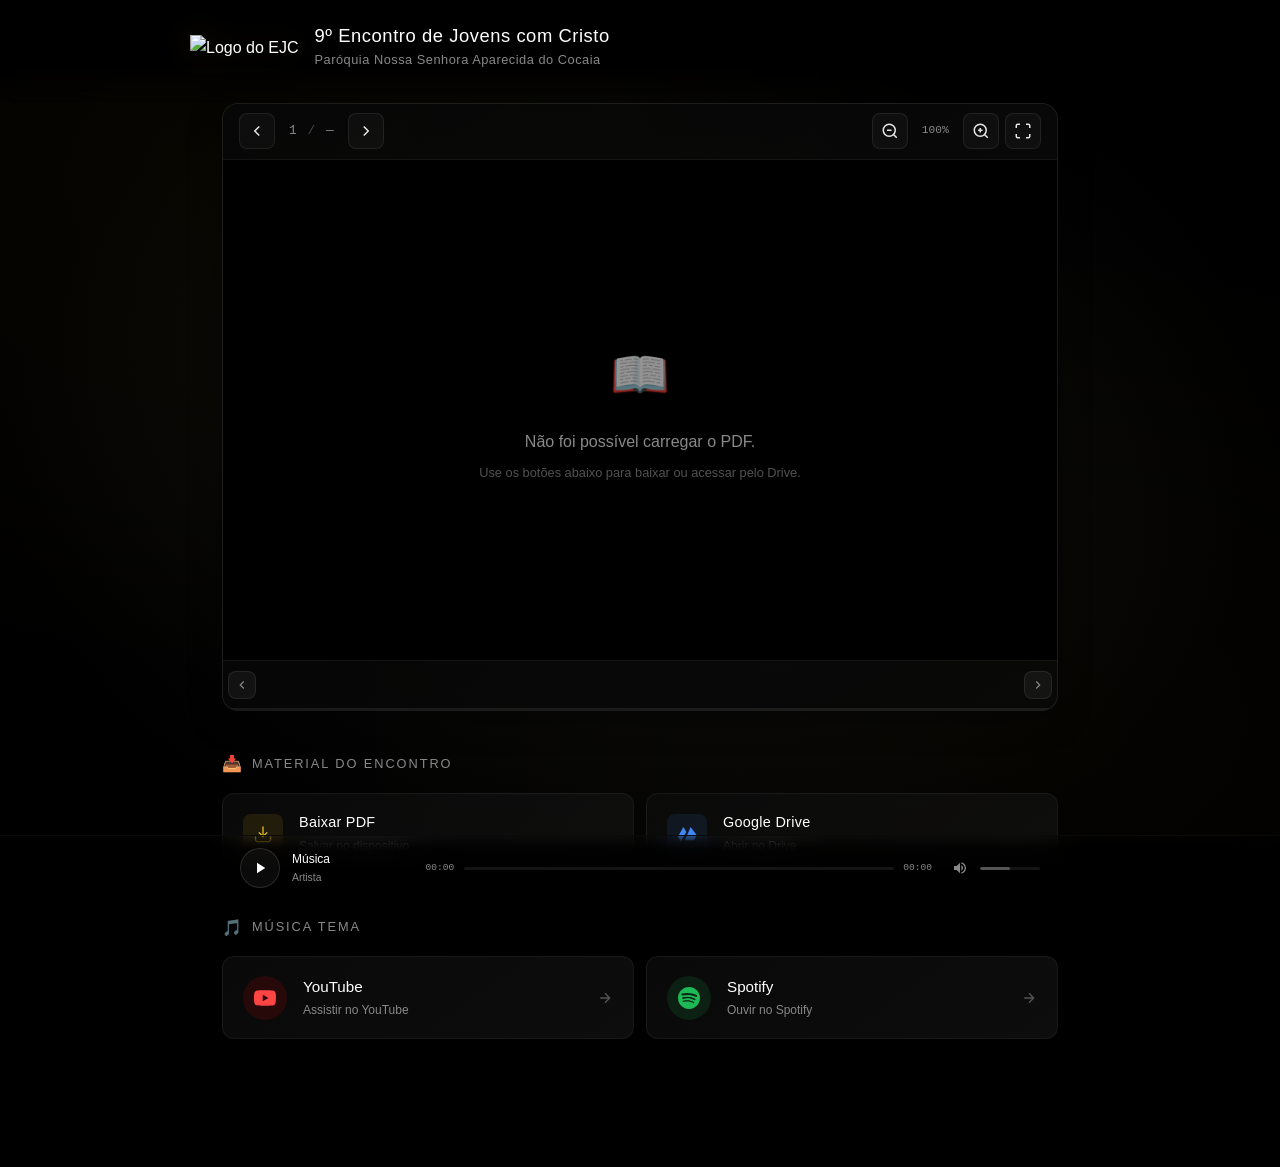
==== commit bd17463d: "Add files via upload" ====
--- a/index.html
+++ b/index.html
@@ -3,177 +3,210 @@
 <head>
     <meta charset="UTF-8">
     <meta name="viewport" content="width=device-width, initial-scale=1.0, viewport-fit=cover">
-    <meta name="description" content="9º Encontro de Jovens com Cristo da Paróquia Nossa Senhora Aparecida do Cocaia. Uma experiência de fé, encontro e transformação.">
+    <meta name="description" content="Livrão do 9º Encontro de Jovens com Cristo - Paróquia Nossa Senhora Aparecida do Cocaia">
     <meta name="theme-color" content="#000000">
 
-    <!-- Open Graph -->
-    <meta property="og:title" content="9º Encontro de Jovens com Cristo | Paróquia Nossa Senhora Aparecida do Cocaia">
-    <meta property="og:description" content="Uma experiência de fé, encontro e transformação. Prepare-se para o grande momento.">
+    <meta property="og:title" content="Livrão | 9º EJC Paróquia Nossa Senhora Aparecida do Cocaia">
+    <meta property="og:description" content="Acesse o Livrão, a Música Tema e os materiais do encontro.">
     <meta property="og:type" content="website">
-    <meta property="og:image" content="./assets/logo.png">
-
-    <title>9º Encontro de Jovens com Cristo | Paróquia Nossa Senhora Aparecida do Cocaia</title>
-
-    <link rel="preconnect" href="./assets/logo.png">
+
+    <title>Livrão | 9º Encontro de Jovens com Cristo</title>
+
+    <!-- PDF.js -->
+    <script src="https://cdnjs.cloudflare.com/ajax/libs/pdf.js/3.11.174/pdf.min.js"></script>
+
     <link rel="stylesheet" href="./css/style.css">
 </head>
 <body>
-    <!-- ==================== POPUP DE SIGILO ==================== -->
-    <div id="sigilo-popup" class="sigilo-popup" role="dialog" aria-modal="true" aria-labelledby="sigilo-title">
-        <div class="sigilo-popup-overlay"></div>
-        <div class="sigilo-popup-content">
-            <div class="sigilo-popup-header">
-                <span class="sigilo-popup-icon" aria-hidden="true">🤫</span>
-                <h2 id="sigilo-title" class="sigilo-popup-title"></h2>
-            </div>
-            <div class="sigilo-popup-body" id="sigilo-message"></div>
-            <button id="sigilo-close-btn" class="sigilo-popup-btn" aria-label="Entendi, fechar aviso">
-                <span>Entendi</span>
-                <span aria-hidden="true">→</span>
+    <!-- ==================== LOADING ==================== -->
+    <div id="loading" class="loading" role="status" aria-live="polite">
+        <div class="loading-inner">
+            <img id="loading-logo" src="" alt="Logo" class="loading-logo-img">
+            <div class="loading-bar-track">
+                <div class="loading-bar-fill" id="loading-bar-fill"></div>
+            </div>
+            <p class="loading-text">Carregando o Livrão...</p>
+        </div>
+    </div>
+
+    <!-- ==================== POPUP SIGILO ==================== -->
+    <div id="sigilo-modal" class="modal" role="dialog" aria-modal="true" aria-labelledby="sigilo-title">
+        <div class="modal-backdrop"></div>
+        <div class="modal-content">
+            <div class="modal-icon">🤫</div>
+            <h2 id="sigilo-title" class="modal-title"></h2>
+            <div id="sigilo-body" class="modal-body"></div>
+            <button id="sigilo-accept" class="modal-btn">
+                <span>Entendi, vamos lá</span>
+                <svg width="16" height="16" viewBox="0 0 24 24" fill="none" stroke="currentColor" stroke-width="2"><path d="M5 12h14M12 5l7 7-7 7"/></svg>
             </button>
         </div>
     </div>
 
-    <!-- ==================== LOADING SCREEN ==================== -->
-    <div id="loading-screen" class="loading-screen" role="status" aria-live="polite" aria-label="Carregando experiência">
-        <div class="loading-content">
-            <div class="loading-logo-wrapper">
-                <img 
-                    id="loading-logo" 
-                    src="" 
-                    alt="Logo do 9º Encontro de Jovens com Cristo" 
-                    class="loading-logo"
-                    loading="eager"
-                >
-            </div>
-            <p class="loading-text" id="loading-text">Preparando a experiência...</p>
-            <div class="loading-indicator" aria-hidden="true">
-                <div class="loading-bar"></div>
-            </div>
-        </div>
-
-        <!-- Botão de entrada (aparece quando autoplay é bloqueado) -->
-        <button 
-            id="enter-btn" 
-            class="enter-btn hidden" 
-            aria-label="Entrar no site e iniciar a experiência com música"
-        >
-            <span class="enter-btn-text">Viver Essa Experiência</span>
-            <span class="enter-btn-icon" aria-hidden="true">→</span>
-        </button>
+    <!-- ==================== HEADER ==================== -->
+    <header class="header">
+        <div class="header-inner">
+            <div class="header-logo">
+                <img id="header-logo" src="" alt="Logo do EJC">
+            </div>
+            <div class="header-text">
+                <h1 id="header-title">9º Encontro de Jovens com Cristo</h1>
+                <p id="header-subtitle">Paróquia Nossa Senhora Aparecida do Cocaia</p>
+            </div>
+        </div>
+    </header>
+
+    <!-- ==================== MAIN ==================== -->
+    <main class="main">
+        <!-- PDF Viewer -->
+        <section class="pdf-section" id="pdf-section">
+            <div class="pdf-toolbar">
+                <div class="pdf-toolbar-group">
+                    <button id="btn-prev" class="toolbar-btn" aria-label="Página anterior">
+                        <svg viewBox="0 0 24 24" fill="none" stroke="currentColor" stroke-width="2"><path d="M15 18l-6-6 6-6"/></svg>
+                    </button>
+                    <span class="pdf-page-info">
+                        <span id="page-current">1</span>
+                        <span class="pdf-page-sep">/</span>
+                        <span id="page-total">—</span>
+                    </span>
+                    <button id="btn-next" class="toolbar-btn" aria-label="Próxima página">
+                        <svg viewBox="0 0 24 24" fill="none" stroke="currentColor" stroke-width="2"><path d="M9 18l6-6-6-6"/></svg>
+                    </button>
+                </div>
+                <div class="pdf-toolbar-group">
+                    <button id="btn-zoom-out" class="toolbar-btn" aria-label="Diminuir zoom">
+                        <svg viewBox="0 0 24 24" fill="none" stroke="currentColor" stroke-width="2"><circle cx="11" cy="11" r="8"/><path d="M21 21l-4.35-4.35M8 11h6"/></svg>
+                    </button>
+                    <span id="zoom-level" class="zoom-label">100%</span>
+                    <button id="btn-zoom-in" class="toolbar-btn" aria-label="Aumentar zoom">
+                        <svg viewBox="0 0 24 24" fill="none" stroke="currentColor" stroke-width="2"><circle cx="11" cy="11" r="8"/><path d="M21 21l-4.35-4.35M11 8v6M8 11h6"/></svg>
+                    </button>
+                    <button id="btn-fullscreen" class="toolbar-btn" aria-label="Tela cheia">
+                        <svg id="icon-fullscreen" viewBox="0 0 24 24" fill="none" stroke="currentColor" stroke-width="2"><path d="M8 3H5a2 2 0 00-2 2v3m18 0V5a2 2 0 00-2-2h-3m0 18h3a2 2 0 002-2v-3M3 16v3a2 2 0 002 2h3"/></svg>
+                    </button>
+                </div>
+            </div>
+
+            <div class="pdf-viewport" id="pdf-viewport">
+                <canvas id="pdf-canvas" class="pdf-canvas"></canvas>
+                <div id="pdf-placeholder" class="pdf-placeholder hidden">
+                    <div class="pdf-placeholder-icon">📖</div>
+                    <p>Não foi possível carregar o PDF.</p>
+                    <p class="pdf-placeholder-sub">Use os botões abaixo para baixar ou acessar pelo Drive.</p>
+                </div>
+            </div>
+
+            <!-- Thumbnails -->
+            <div class="pdf-thumbnails" id="pdf-thumbnails">
+                <button id="thumb-scroll-left" class="thumb-scroll-btn" aria-label="Rolar miniaturas para esquerda">
+                    <svg viewBox="0 0 24 24" fill="none" stroke="currentColor" stroke-width="2"><path d="M15 18l-6-6 6-6"/></svg>
+                </button>
+                <div class="thumbnails-track" id="thumbnails-track"></div>
+                <button id="thumb-scroll-right" class="thumb-scroll-btn" aria-label="Rolar miniaturas para direita">
+                    <svg viewBox="0 0 24 24" fill="none" stroke="currentColor" stroke-width="2"><path d="M9 18l6-6-6-6"/></svg>
+                </button>
+            </div>
+
+            <!-- Progress bar -->
+            <div class="pdf-progress-track">
+                <div class="pdf-progress-fill" id="pdf-progress-fill"></div>
+            </div>
+        </section>
+
+        <!-- Action Buttons -->
+        <section class="actions-section">
+            <h2 class="section-title">
+                <span class="section-title-icon">📥</span>
+                Material do Encontro
+            </h2>
+            <div class="actions-grid">
+                <a id="btn-download" href="#" download class="action-card action-card--primary">
+                    <div class="action-icon">
+                        <svg viewBox="0 0 24 24" fill="none" stroke="currentColor" stroke-width="1.5"><path d="M21 15v4a2 2 0 01-2 2H5a2 2 0 01-2-2v-4M7 10l5 5 5-5M12 15V3"/></svg>
+                    </div>
+                    <div class="action-text">
+                        <span class="action-label">Baixar PDF</span>
+                        <span class="action-sublabel">Salvar no dispositivo</span>
+                    </div>
+                </a>
+                <a id="btn-drive" href="#" target="_blank" rel="noopener noreferrer" class="action-card action-card--secondary">
+                    <div class="action-icon">
+                        <svg viewBox="0 0 24 24" fill="currentColor"><path d="M7.71 3.5L1.15 15l3.43 5.95L11.14 9.5 7.71 3.5zm8.58 0L9.57 19.5H20.3l3.43-5.95L16.29 3.5h.01z"/></svg>
+                    </div>
+                    <div class="action-text">
+                        <span class="action-label">Google Drive</span>
+                        <span class="action-sublabel">Abrir no Drive</span>
+                    </div>
+                </a>
+            </div>
+        </section>
+
+        <!-- Theme Music -->
+        <section class="music-section">
+            <h2 class="section-title">
+                <span class="section-title-icon">🎵</span>
+                Música Tema
+            </h2>
+            <div class="music-grid">
+                <a id="btn-youtube" href="#" target="_blank" rel="noopener noreferrer" class="music-card music-card--youtube">
+                    <div class="music-card-icon">
+                        <svg viewBox="0 0 24 24" fill="currentColor"><path d="M23.498 6.186a3.016 3.016 0 00-2.122-2.136C19.505 3.545 12 3.545 12 3.545s-7.505 0-9.377.505A3.017 3.017 0 00.502 6.186C0 8.07 0 12 0 12s0 3.93.502 5.814a3.016 3.016 0 002.122 2.136c1.871.505 9.376.505 9.376.505s7.505 0 9.377-.505a3.015 3.015 0 002.122-2.136C24 15.93 24 12 24 12s0-3.93-.502-5.814zM9.545 15.568V8.432L15.818 12l-6.273 3.568z"/></svg>
+                    </div>
+                    <div class="music-card-text">
+                        <span class="music-card-name">YouTube</span>
+                        <span class="music-card-desc">Assistir no YouTube</span>
+                    </div>
+                    <svg class="music-card-arrow" viewBox="0 0 24 24" fill="none" stroke="currentColor" stroke-width="2"><path d="M5 12h14M12 5l7 7-7 7"/></svg>
+                </a>
+                <a id="btn-spotify" href="#" target="_blank" rel="noopener noreferrer" class="music-card music-card--spotify">
+                    <div class="music-card-icon">
+                        <svg viewBox="0 0 24 24" fill="currentColor"><path d="M12 0C5.4 0 0 5.4 0 12s5.4 12 12 12 12-5.4 12-12S18.66 0 12 0zm5.521 17.34c-.24.359-.66.48-1.021.24-2.82-1.74-6.36-2.101-10.561-1.141-.418.122-.779-.179-.899-.539-.12-.421.18-.78.54-.9 4.56-1.021 8.52-.6 11.64 1.32.42.18.479.659.301 1.02zm1.44-3.3c-.301.42-.841.6-1.262.3-3.239-1.98-8.159-2.58-11.939-1.38-.479.12-1.02-.12-1.14-.6-.12-.48.12-1.021.6-1.141C9.6 9.9 15 10.561 18.72 12.84c.361.181.54.78.241 1.2zm.12-3.36C15.24 8.4 8.82 8.16 5.16 9.301c-.6.179-1.2-.181-1.38-.721-.18-.601.18-1.2.72-1.381 4.26-1.26 11.28-1.02 15.721 1.621.539.3.719 1.02.419 1.56-.299.421-1.02.599-1.559.3z"/></svg>
+                    </div>
+                    <div class="music-card-text">
+                        <span class="music-card-name">Spotify</span>
+                        <span class="music-card-desc">Ouvir no Spotify</span>
+                    </div>
+                    <svg class="music-card-arrow" viewBox="0 0 24 24" fill="none" stroke="currentColor" stroke-width="2"><path d="M5 12h14M12 5l7 7-7 7"/></svg>
+                </a>
+            </div>
+        </section>
+    </main>
+
+    <!-- ==================== MUSIC PLAYER ==================== -->
+    <div id="music-player" class="music-player" role="region" aria-label="Player de música">
+        <div class="mp-inner">
+            <button id="mp-play" class="mp-play" aria-label="Play/Pause">
+                <svg id="mp-icon-play" viewBox="0 0 24 24" fill="currentColor"><path d="M8 5v14l11-7z"/></svg>
+                <svg id="mp-icon-pause" class="hidden" viewBox="0 0 24 24" fill="currentColor"><path d="M6 19h4V5H6v14zm8-14v14h4V5h-4z"/></svg>
+            </button>
+            <div class="mp-info">
+                <span id="mp-title" class="mp-title">Música</span>
+                <span id="mp-artist" class="mp-artist">Artista</span>
+            </div>
+            <div class="mp-progress-wrap">
+                <span id="mp-time" class="mp-time">00:00</span>
+                <div class="mp-progress-bar" id="mp-progress-bar" role="slider" tabindex="0" aria-label="Progresso">
+                    <div class="mp-progress-fill" id="mp-progress-fill"></div>
+                </div>
+                <span id="mp-duration" class="mp-time">00:00</span>
+            </div>
+            <div class="mp-volume-wrap">
+                <button id="mp-mute" class="mp-mute" aria-label="Mudo">
+                    <svg id="mp-icon-vol" viewBox="0 0 24 24" fill="currentColor"><path d="M3 9v6h4l5 5V4L7 9H3zm13.5 3c0-1.77-1.02-3.29-2.5-4.03v8.05c1.48-.73 2.5-2.25 2.5-4.02zM14 3.23v2.06c2.89.86 5 3.54 5 6.71s-2.11 5.85-5 6.71v2.06c4.01-.91 7-4.49 7-8.77s-2.99-7.86-7-8.77z"/></svg>
+                    <svg id="mp-icon-mute" class="hidden" viewBox="0 0 24 24" fill="currentColor"><path d="M16.5 12c0-1.77-1.02-3.29-2.5-4.03v2.21l2.45 2.45c.03-.2.05-.41.05-.63zm2.5 0c0 .94-.2 1.82-.54 2.64l1.51 1.51C20.63 14.91 21 13.5 21 12c0-4.28-2.99-7.86-7-8.77v2.06c2.89.86 5 3.54 5 6.71zM4.27 3L3 4.27 7.73 9H3v6h4l5 5v-6.73l4.25 4.25c-.67.52-1.42.93-2.25 1.18v2.06c1.38-.31 2.63-.95 3.69-1.81L19.73 21 21 19.73 4.27 3zM12 4L9.91 6.09 12 8.18V4z"/></svg>
+                </button>
+                <div class="mp-volume-bar" id="mp-volume-bar" role="slider" tabindex="0" aria-label="Volume">
+                    <div class="mp-volume-fill" id="mp-volume-fill"></div>
+                </div>
+            </div>
+        </div>
     </div>
 
-    <!-- ==================== CONTEÚDO PRINCIPAL ==================== -->
-    <main id="main-content" class="main-content hidden" aria-hidden="true">
-        <!-- Logo principal -->
-        <div class="logo-container">
-            <img 
-                id="main-logo" 
-                src="" 
-                alt="Logo do 9º Encontro de Jovens com Cristo" 
-                class="main-logo"
-                loading="eager"
-            >
-        </div>
-
-        <!-- Título do evento -->
-        <h1 class="event-title" id="event-title">
-            9º Encontro de Jovens com Cristo<br>
-            <span class="event-subtitle">da Paróquia Nossa Senhora Aparecida do Cocaia</span>
-        </h1>
-
-        <!-- Contagem regressiva -->
-        <div class="countdown-container" id="countdown-container" role="timer" aria-live="off" aria-atomic="true">
-            <div class="countdown-item">
-                <span class="countdown-number" id="countdown-days">00</span>
-                <span class="countdown-label">Dias</span>
-            </div>
-            <div class="countdown-item">
-                <span class="countdown-number" id="countdown-hours">00</span>
-                <span class="countdown-label">Horas</span>
-            </div>
-            <div class="countdown-item">
-                <span class="countdown-number" id="countdown-minutes">00</span>
-                <span class="countdown-label">Minutos</span>
-            </div>
-            <div class="countdown-item">
-                <span class="countdown-number" id="countdown-seconds">00</span>
-                <span class="countdown-label">Segundos</span>
-            </div>
-        </div>
-
-        <!-- Botão Abrir Livrão (aparece quando a contagem termina) -->
-        <div class="open-livrao-wrapper hidden" id="open-livrao-wrapper">
-            <a id="open-livrao-btn" href="./agorasim.html" class="open-livrao-btn">
-                <span id="open-livrao-text">Abrir Livrão</span>
-                <span aria-hidden="true">→</span>
-            </a>
-        </div>
-
-        <!-- Mensagem quando o evento chegar -->
-        <p class="event-message hidden" id="event-message" role="status" aria-live="polite">
-            O grande momento chegou.
-        </p>
-    </main>
-
-    <!-- ==================== PLAYER DE MÚSICA ==================== -->
-    <div id="music-player" class="music-player hidden" role="region" aria-label="Player de música">
-        <div class="player-content">
-            <!-- Info da música -->
-            <div class="player-info">
-                <div class="player-track">
-                    <span class="player-title" id="player-title">Nome da Música</span>
-                    <span class="player-artist" id="player-artist">Nome do Cantor</span>
-                </div>
-            </div>
-
-            <!-- Controles -->
-            <div class="player-controls">
-                <button 
-                    id="player-play-btn" 
-                    class="player-play-btn" 
-                    aria-label="Reproduzir música"
-                    aria-pressed="false"
-                >
-                    <svg class="player-icon play-icon" viewBox="0 0 24 24" fill="currentColor" aria-hidden="true">
-                        <path d="M8 5v14l11-7z"/>
-                    </svg>
-                    <svg class="player-icon pause-icon hidden" viewBox="0 0 24 24" fill="currentColor" aria-hidden="true">
-                        <path d="M6 19h4V5H6v14zm8-14v14h4V5h-4z"/>
-                    </svg>
-                </button>
-            </div>
-
-            <!-- Progresso -->
-            <div class="player-progress-wrapper">
-                <span class="player-time" id="player-current-time">00:00</span>
-                <div class="player-progress-bar" id="player-progress-bar" role="slider" aria-label="Progresso da música" aria-valuemin="0" aria-valuemax="100" aria-valuenow="0" tabindex="0">
-                    <div class="player-progress-fill" id="player-progress-fill"></div>
-                </div>
-                <span class="player-time" id="player-duration">00:00</span>
-            </div>
-
-            <!-- Volume -->
-            <div class="player-volume-wrapper">
-                <button id="player-volume-btn" class="player-volume-btn" aria-label="Controle de volume" aria-pressed="false">
-                    <svg class="player-icon volume-high-icon" viewBox="0 0 24 24" fill="currentColor" aria-hidden="true">
-                        <path d="M3 9v6h4l5 5V4L7 9H3zm13.5 3c0-1.77-1.02-3.29-2.5-4.03v8.05c1.48-.73 2.5-2.25 2.5-4.02zM14 3.23v2.06c2.89.86 5 3.54 5 6.71s-2.11 5.85-5 6.71v2.06c4.01-.91 7-4.49 7-8.77s-2.99-7.86-7-8.77z"/>
-                    </svg>
-                    <svg class="player-icon volume-mute-icon hidden" viewBox="0 0 24 24" fill="currentColor" aria-hidden="true">
-                        <path d="M16.5 12c0-1.77-1.02-3.29-2.5-4.03v2.21l2.45 2.45c.03-.2.05-.41.05-.63zm2.5 0c0 .94-.2 1.82-.54 2.64l1.51 1.51C20.63 14.91 21 13.5 21 12c0-4.28-2.99-7.86-7-8.77v2.06c2.89.86 5 3.54 5 6.71zM4.27 3L3 4.27 7.73 9H3v6h4l5 5v-6.73l4.25 4.25c-.67.52-1.42.93-2.25 1.18v2.06c1.38-.31 2.63-.95 3.69-1.81L19.73 21 21 19.73 4.27 3zM12 4L9.91 6.09 12 8.18V4z"/>
-                    </svg>
-                </button>
-                <div class="player-volume-bar" id="player-volume-bar" role="slider" aria-label="Nível de volume" aria-valuemin="0" aria-valuemax="100" aria-valuenow="70" tabindex="0">
-                    <div class="player-volume-fill" id="player-volume-fill"></div>
-                </div>
-            </div>
-        </div>
-    </div>
-
-    <!-- Elemento de áudio -->
-    <audio id="audio-element" preload="metadata" crossorigin="anonymous"></audio>
-
-    <script src="./js/agorasim.js"></script>
-    <script src="./js/script.js"></script>
+    <!-- Audio element -->
+    <audio id="audio-el" preload="metadata" crossorigin="anonymous"></audio>
+
+    <script src="./js/config.js"></script>
+    <script src="./js/app.js"></script>
 </body>
 </html>
--- a/css/style.css
+++ b/css/style.css
@@ -1,6 +1,7 @@
 /* ============================================================
-   9º ENCONTRO DE JOVENS COM CRISTO
+   LIVRÃO - 9º EJC
    Paróquia Nossa Senhora Aparecida do Cocaia
+   Design cinematográfico minimalista
    ============================================================ */
 
 /* ==================== RESET & BASE ==================== */
@@ -11,488 +12,884 @@
 }
 
 :root {
-    /* Paleta minimalista */
-    --color-black: #000000;
-    --color-white: #ffffff;
-    --color-gray-light: #e5e5e5;
-    --color-gray: #888888;
-    --color-gray-dark: #1a1a1a;
-    --color-gray-darker: #0d0d0d;
-    --color-yellow: #f5c518;
-    --color-yellow-dim: #c9a010;
-
-    /* Tipografia */
-    --font-primary: -apple-system, BlinkMacSystemFont, 'Segoe UI', Roboto, 'Helvetica Neue', Arial, sans-serif;
+    --black: #000000;
+    --white: #ffffff;
+    --gray-50: #f5f5f5;
+    --gray-100: #e5e5e5;
+    --gray-300: #888888;
+    --gray-500: #555555;
+    --gray-700: #1a1a1a;
+    --gray-800: #0d0d0d;
+    --yellow: #f5c518;
+    --yellow-dim: #c9a010;
+    --yellow-glow: rgba(245, 197, 24, 0.15);
+    --red: #ff4444;
+    --green: #1db954;
+    --blue: #4285f4;
+
+    --font: -apple-system, BlinkMacSystemFont, 'Segoe UI', Roboto, 'Helvetica Neue', Arial, sans-serif;
     --font-mono: 'SF Mono', Monaco, 'Cascadia Code', monospace;
 
-    /* Espaçamentos */
-    --space-xs: 0.5rem;
-    --space-sm: 0.75rem;
-    --space-md: 1rem;
-    --space-lg: 1.5rem;
-    --space-xl: 2rem;
-    --space-2xl: 3rem;
-    --space-3xl: 4rem;
-
-    /* Animações */
+    --radius-sm: 8px;
+    --radius-md: 12px;
+    --radius-lg: 16px;
+    --radius-xl: 24px;
+    --radius-full: 999px;
+
+    --shadow-sm: 0 2px 8px rgba(0,0,0,0.3);
+    --shadow-md: 0 8px 32px rgba(0,0,0,0.4);
+    --shadow-lg: 0 20px 60px rgba(0,0,0,0.5);
+    --shadow-glow: 0 0 40px rgba(245,197,24,0.1);
+
     --transition-fast: 150ms ease;
-    --transition-base: 300ms ease;
-    --transition-slow: 600ms ease;
-    --transition-premium: 800ms cubic-bezier(0.22, 1, 0.36, 1);
-
-    /* Z-index */
-    --z-loading: 1000;
-    --z-player: 100;
+    --transition-base: 300ms cubic-bezier(0.22, 1, 0.36, 1);
+    --transition-slow: 600ms cubic-bezier(0.22, 1, 0.36, 1);
+    --transition-bounce: 500ms cubic-bezier(0.34, 1.56, 0.64, 1);
 }
 
 html {
     font-size: 16px;
     -webkit-text-size-adjust: 100%;
-    -ms-text-size-adjust: 100%;
-    text-size-adjust: 100%;
     -webkit-font-smoothing: antialiased;
     -moz-osx-font-smoothing: grayscale;
 }
 
 body {
-    font-family: var(--font-primary);
-    background-color: var(--color-black);
-    color: var(--color-white);
+    font-family: var(--font);
+    background: var(--black);
+    color: var(--white);
     min-height: 100dvh;
-    min-height: 100vh;
+    line-height: 1.6;
     overflow-x: hidden;
-    line-height: 1.5;
-    display: flex;
-    flex-direction: column;
-    align-items: center;
-    justify-content: center;
-    position: relative;
-}
-
-/* Fundo cinematográfico */
+}
+
 body::before {
     content: '';
     position: fixed;
     inset: 0;
     background: 
-        radial-gradient(ellipse at 50% 30%, rgba(20, 20, 20, 0.6) 0%, transparent 70%),
-        radial-gradient(ellipse at 50% 100%, rgba(10, 10, 10, 0.8) 0%, transparent 60%);
+        radial-gradient(ellipse at 20% 20%, rgba(245,197,24,0.03) 0%, transparent 50%),
+        radial-gradient(ellipse at 80% 80%, rgba(245,197,24,0.02) 0%, transparent 50%),
+        radial-gradient(ellipse at 50% 50%, rgba(20,20,20,0.8) 0%, transparent 70%);
     pointer-events: none;
     z-index: 0;
 }
 
-body::after {
-    content: '';
+.hidden { display: none !important; }
+
+/* ==================== LOADING ==================== */
+.loading {
     position: fixed;
     inset: 0;
-    background: radial-gradient(ellipse at center, transparent 40%, rgba(0, 0, 0, 0.6) 100%);
-    pointer-events: none;
-    z-index: 0;
-}
-
-/* ==================== UTILITÁRIOS ==================== */
-.hidden {
-    display: none !important;
-}
-
-.visually-hidden {
-    position: absolute;
-    width: 1px;
-    height: 1px;
-    padding: 0;
-    margin: -1px;
-    overflow: hidden;
-    clip: rect(0, 0, 0, 0);
-    white-space: nowrap;
-    border: 0;
-}
-
-/* ==================== LOADING SCREEN ==================== */
-.loading-screen {
-    position: fixed;
-    inset: 0;
-    width: 100vw;
-    height: 100dvh;
-    height: 100vh;
-    background-color: var(--color-black);
-    display: flex;
-    flex-direction: column;
+    z-index: 9999;
+    background: var(--black);
+    display: flex;
     align-items: center;
     justify-content: center;
-    z-index: var(--z-loading);
-    transition: opacity var(--transition-premium), visibility var(--transition-premium);
-    will-change: opacity, visibility;
-}
-
-.loading-screen.fade-out {
+    transition: opacity 0.8s ease, visibility 0.8s ease;
+}
+
+.loading.done {
     opacity: 0;
     visibility: hidden;
     pointer-events: none;
 }
 
-.loading-content {
+.loading-inner {
+    text-align: center;
     display: flex;
     flex-direction: column;
     align-items: center;
-    gap: var(--space-xl);
-    padding: var(--space-xl);
+    gap: 2rem;
+    padding: 2rem;
+    animation: loadingFadeIn 0.6s ease forwards;
+}
+
+.loading-logo-img {
+    max-width: 200px;
+    width: 60vw;
+    height: auto;
+    filter: drop-shadow(0 0 30px rgba(245,197,24,0.1));
+    animation: logoFloat 3s ease-in-out infinite;
+}
+
+.loading-bar-track {
+    width: 200px;
+    height: 2px;
+    background: rgba(255,255,255,0.08);
+    border-radius: 2px;
+    overflow: hidden;
+}
+
+.loading-bar-fill {
+    height: 100%;
+    width: 0%;
+    background: linear-gradient(90deg, var(--yellow-dim), var(--yellow));
+    border-radius: 2px;
+    transition: width 0.3s ease;
+    box-shadow: 0 0 10px rgba(245,197,24,0.3);
+}
+
+.loading-text {
+    font-size: 0.75rem;
+    letter-spacing: 0.2em;
+    text-transform: uppercase;
+    color: var(--gray-300);
+    font-weight: 400;
+}
+
+/* ==================== MODAL SIGILO ==================== */
+.modal {
+    position: fixed;
+    inset: 0;
+    z-index: 10000;
+    display: flex;
+    align-items: center;
+    justify-content: center;
+    padding: 1.5rem;
+    opacity: 0;
+    visibility: hidden;
+    transition: opacity 0.5s ease, visibility 0.5s ease;
+}
+
+.modal.open {
+    opacity: 1;
+    visibility: visible;
+}
+
+.modal-backdrop {
+    position: absolute;
+    inset: 0;
+    background: rgba(0,0,0,0.88);
+    backdrop-filter: blur(12px);
+    -webkit-backdrop-filter: blur(12px);
+}
+
+.modal-content {
+    position: relative;
+    z-index: 1;
+    background: linear-gradient(145deg, rgba(26,26,26,0.95), rgba(13,13,13,0.98));
+    border: 1px solid rgba(255,255,255,0.08);
+    border-radius: var(--radius-xl);
+    padding: 2.5rem;
+    max-width: 480px;
+    width: 100%;
     text-align: center;
-    max-width: 90vw;
-}
-
-.loading-logo-wrapper {
-    display: flex;
-    align-items: center;
-    justify-content: center;
-    animation: logoFadeIn 1.2s cubic-bezier(0.22, 1, 0.36, 1) forwards;
-    opacity: 0;
-    transform: translateY(20px) scale(0.95);
-}
-
-.loading-logo {
-    max-width: clamp(180px, 35vw, 320px);
-    width: 100%;
-    height: auto;
-    object-fit: contain;
-    filter: drop-shadow(0 0 40px rgba(255, 255, 255, 0.03));
-    transition: filter var(--transition-slow);
-}
-
-.loading-logo.loaded {
-    filter: drop-shadow(0 0 60px rgba(255, 255, 255, 0.06));
-}
-
-.loading-text {
-    font-size: clamp(0.75rem, 2vw, 0.875rem);
-    color: var(--color-gray);
-    letter-spacing: 0.15em;
+    box-shadow: var(--shadow-lg), 0 0 60px rgba(245,197,24,0.05);
+    transform: translateY(30px) scale(0.95);
+    transition: transform 0.5s cubic-bezier(0.22, 1, 0.36, 1);
+}
+
+.modal.open .modal-content {
+    transform: translateY(0) scale(1);
+}
+
+.modal-icon {
+    font-size: 3.5rem;
+    line-height: 1;
+    margin-bottom: 1rem;
+    animation: iconBounce 2s ease-in-out infinite;
+}
+
+.modal-title {
+    font-size: 1.5rem;
+    font-weight: 300;
+    letter-spacing: 0.06em;
+    color: var(--yellow);
     text-transform: uppercase;
-    font-weight: 400;
-    opacity: 0;
-    animation: textFadeIn 0.8s ease 0.6s forwards;
-}
-
-.loading-indicator {
-    width: clamp(80px, 20vw, 120px);
-    height: 1px;
-    background-color: rgba(255, 255, 255, 0.08);
-    border-radius: 1px;
-    overflow: hidden;
-    opacity: 0;
-    animation: textFadeIn 0.6s ease 0.9s forwards;
-}
-
-.loading-bar {
-    width: 100%;
-    height: 100%;
-    background: linear-gradient(90deg, transparent, rgba(255, 255, 255, 0.3), transparent);
-    animation: loadingShimmer 2s ease-in-out infinite;
-    transform: translateX(-100%);
-}
-
-/* Botão de entrada */
-.enter-btn {
+    margin-bottom: 1.25rem;
+}
+
+.modal-body {
+    color: var(--gray-100);
+    font-size: 0.95rem;
+    line-height: 1.8;
+    margin-bottom: 2rem;
+}
+
+.modal-body p { margin-bottom: 0.75rem; }
+
+.sigilo-warning {
+    color: var(--yellow);
+    font-weight: 500;
+    font-size: 1rem;
+    margin: 1rem 0;
+}
+
+.sigilo-list {
+    list-style: none;
+    text-align: left;
+    display: inline-block;
+    margin: 0.5rem 0 1rem;
+}
+
+.sigilo-list li {
+    position: relative;
+    padding-left: 1.5rem;
+    margin-bottom: 0.4rem;
+    color: var(--gray-100);
+}
+
+.sigilo-list li::before {
+    content: '•';
     position: absolute;
-    bottom: 15%;
-    left: 50%;
-    transform: translateX(-50%) translateY(20px);
+    left: 0.5rem;
+    color: var(--yellow);
+}
+
+.sigilo-footer {
+    color: var(--yellow);
+    font-style: italic;
+    font-size: 1.05rem;
+    margin-top: 0.5rem;
+}
+
+.modal-btn {
+    display: inline-flex;
+    align-items: center;
+    gap: 0.5rem;
+    padding: 0.9rem 2rem;
     background: transparent;
-    border: 1px solid rgba(255, 255, 255, 0.15);
-    color: var(--color-white);
-    padding: var(--space-md) var(--space-2xl);
-    font-family: var(--font-primary);
-    font-size: clamp(0.8rem, 2vw, 0.9rem);
+    border: 1px solid rgba(245,197,24,0.35);
+    color: var(--yellow);
+    border-radius: var(--radius-full);
+    font-family: var(--font);
+    font-size: 0.85rem;
     font-weight: 500;
     letter-spacing: 0.12em;
     text-transform: uppercase;
     cursor: pointer;
-    border-radius: 100px;
     transition: all var(--transition-base);
-    opacity: 0;
-    animation: buttonFadeIn 0.8s cubic-bezier(0.22, 1, 0.36, 1) forwards;
     backdrop-filter: blur(8px);
-    -webkit-backdrop-filter: blur(8px);
-    white-space: nowrap;
-    display: flex;
-    align-items: center;
-    gap: var(--space-sm);
-}
-
-.enter-btn:hover,
-.enter-btn:focus {
-    border-color: rgba(255, 255, 255, 0.4);
-    background: rgba(255, 255, 255, 0.05);
-    transform: translateX(-50%) translateY(0) scale(1.02);
-    outline: none;
-    box-shadow: 0 0 30px rgba(255, 255, 255, 0.05);
-}
-
-.enter-btn:active {
-    transform: translateX(-50%) translateY(0) scale(0.98);
-}
-
-.enter-btn-icon {
-    font-size: 1.1em;
+}
+
+.modal-btn:hover {
+    background: rgba(245,197,24,0.1);
+    border-color: rgba(245,197,24,0.6);
+    transform: scale(1.03);
+    box-shadow: 0 0 30px rgba(245,197,24,0.1);
+}
+
+.modal-btn:active { transform: scale(0.97); }
+
+.modal-btn svg {
     transition: transform var(--transition-fast);
 }
 
-.enter-btn:hover .enter-btn-icon,
-.enter-btn:focus .enter-btn-icon {
-    transform: translateX(4px);
-}
-
-/* ==================== CONTEÚDO PRINCIPAL ==================== */
-.main-content {
+.modal-btn:hover svg {
+    transform: translateX(3px);
+}
+
+/* ==================== HEADER ==================== */
+.header {
+    position: sticky;
+    top: 0;
+    z-index: 100;
+    background: linear-gradient(to bottom, rgba(0,0,0,0.95) 60%, transparent);
+    padding: 1.5rem 1rem 2rem;
+    backdrop-filter: blur(10px);
+    -webkit-backdrop-filter: blur(10px);
+}
+
+.header-inner {
+    max-width: 900px;
+    margin: 0 auto;
+    display: flex;
+    align-items: center;
+    gap: 1rem;
+}
+
+.header-logo {
+    flex-shrink: 0;
+}
+
+.header-logo img {
+    width: 56px;
+    height: 56px;
+    object-fit: contain;
+    filter: drop-shadow(0 0 15px rgba(245,197,24,0.1));
+    animation: logoFloat 4s ease-in-out infinite;
+}
+
+.header-text h1 {
+    font-size: clamp(0.9rem, 3vw, 1.15rem);
+    font-weight: 400;
+    letter-spacing: 0.03em;
+    line-height: 1.3;
+    color: var(--white);
+}
+
+.header-text p {
+    font-size: clamp(0.7rem, 2vw, 0.8rem);
+    color: var(--gray-300);
+    letter-spacing: 0.04em;
+    margin-top: 0.15rem;
+}
+
+/* ==================== MAIN ==================== */
+.main {
     position: relative;
     z-index: 1;
-    display: flex;
-    flex-direction: column;
-    align-items: center;
-    justify-content: center;
-    text-align: center;
-    padding: var(--space-xl);
-    padding-bottom: calc(var(--space-3xl) + 100px);
-    width: 100%;
     max-width: 900px;
     margin: 0 auto;
-    min-height: 100dvh;
-    min-height: 100vh;
-    gap: var(--space-2xl);
+    padding: 0 1rem 8rem;
+    display: flex;
+    flex-direction: column;
+    gap: 2.5rem;
+}
+
+/* ==================== PDF SECTION ==================== */
+.pdf-section {
+    background: linear-gradient(145deg, rgba(13,13,13,0.8), rgba(26,26,26,0.6));
+    border: 1px solid rgba(255,255,255,0.06);
+    border-radius: var(--radius-lg);
+    overflow: hidden;
+    box-shadow: var(--shadow-md);
+    animation: sectionReveal 0.8s ease 0.2s both;
+}
+
+/* Toolbar */
+.pdf-toolbar {
+    display: flex;
+    align-items: center;
+    justify-content: space-between;
+    padding: 0.6rem 1rem;
+    background: rgba(0,0,0,0.4);
+    border-bottom: 1px solid rgba(255,255,255,0.05);
+    gap: 0.5rem;
+    flex-wrap: wrap;
+}
+
+.pdf-toolbar-group {
+    display: flex;
+    align-items: center;
+    gap: 0.4rem;
+}
+
+.toolbar-btn {
+    width: 36px;
+    height: 36px;
+    border-radius: var(--radius-sm);
+    border: 1px solid rgba(255,255,255,0.08);
+    background: rgba(255,255,255,0.03);
+    color: var(--gray-100);
+    cursor: pointer;
+    display: flex;
+    align-items: center;
+    justify-content: center;
+    transition: all var(--transition-fast);
+    flex-shrink: 0;
+}
+
+.toolbar-btn:hover {
+    background: rgba(255,255,255,0.08);
+    border-color: rgba(255,255,255,0.2);
+    color: var(--white);
+}
+
+.toolbar-btn:active { transform: scale(0.92); }
+
+.toolbar-btn svg {
+    width: 18px;
+    height: 18px;
+}
+
+.toolbar-btn:disabled {
+    opacity: 0.3;
+    cursor: not-allowed;
+}
+
+.pdf-page-info {
+    font-family: var(--font-mono);
+    font-size: 0.8rem;
+    color: var(--gray-300);
+    min-width: 60px;
+    text-align: center;
+    user-select: none;
+}
+
+.pdf-page-sep { margin: 0 0.2rem; opacity: 0.5; }
+
+.zoom-label {
+    font-family: var(--font-mono);
+    font-size: 0.7rem;
+    color: var(--gray-300);
+    min-width: 42px;
+    text-align: center;
+    user-select: none;
+}
+
+/* Viewport */
+.pdf-viewport {
+    position: relative;
+    background: var(--black);
+    min-height: 300px;
+    max-height: 65vh;
+    display: flex;
+    align-items: center;
+    justify-content: center;
+    overflow: hidden;
+    padding: 1.5rem;
+}
+
+.pdf-canvas {
+    max-width: 100%;
+    max-height: 60vh;
+    box-shadow: 0 4px 30px rgba(0,0,0,0.6);
+    border-radius: 4px;
+    transition: transform 0.4s cubic-bezier(0.22, 1, 0.36, 1), opacity 0.3s ease;
+    will-change: transform, opacity;
+}
+
+.pdf-canvas.changing {
+    opacity: 0.5;
+    transform: scale(0.97);
+}
+
+.pdf-placeholder {
+    text-align: center;
+    padding: 3rem 1rem;
+    color: var(--gray-300);
+}
+
+.pdf-placeholder-icon {
+    font-size: 3rem;
+    margin-bottom: 1rem;
+    opacity: 0.6;
+}
+
+.pdf-placeholder-sub {
+    font-size: 0.8rem;
+    margin-top: 0.5rem;
+    opacity: 0.6;
+}
+
+/* Thumbnails */
+.pdf-thumbnails {
+    display: flex;
+    align-items: center;
+    gap: 0.3rem;
+    padding: 0.6rem 0.3rem;
+    background: rgba(0,0,0,0.5);
+    border-top: 1px solid rgba(255,255,255,0.05);
+    position: relative;
+}
+
+.thumb-scroll-btn {
+    width: 28px;
+    height: 28px;
+    border-radius: var(--radius-sm);
+    border: 1px solid rgba(255,255,255,0.08);
+    background: rgba(255,255,255,0.05);
+    color: var(--gray-300);
+    cursor: pointer;
+    display: flex;
+    align-items: center;
+    justify-content: center;
+    flex-shrink: 0;
+    transition: all var(--transition-fast);
+}
+
+.thumb-scroll-btn:hover {
+    background: rgba(255,255,255,0.1);
+    color: var(--white);
+}
+
+.thumb-scroll-btn svg {
+    width: 14px;
+    height: 14px;
+}
+
+.thumbnails-track {
+    display: flex;
+    gap: 0.4rem;
+    overflow-x: auto;
+    scroll-behavior: smooth;
+    scrollbar-width: none;
+    -ms-overflow-style: none;
+    padding: 0.2rem 0;
+    flex: 1;
+}
+
+.thumbnails-track::-webkit-scrollbar { display: none; }
+
+.thumb-item {
+    flex-shrink: 0;
+    width: 56px;
+    height: 72px;
+    border-radius: var(--radius-sm);
+    overflow: hidden;
+    border: 2px solid transparent;
+    cursor: pointer;
+    transition: all var(--transition-fast);
+    opacity: 0.5;
+    background: var(--gray-700);
+    position: relative;
+}
+
+.thumb-item:hover {
+    opacity: 0.8;
+    border-color: rgba(255,255,255,0.15);
+}
+
+.thumb-item.active {
+    opacity: 1;
+    border-color: var(--yellow);
+    box-shadow: 0 0 12px rgba(245,197,24,0.2);
+}
+
+.thumb-item canvas,
+.thumb-item img {
+    width: 100%;
+    height: 100%;
+    object-fit: cover;
+}
+
+.thumb-item .thumb-page-num {
+    position: absolute;
+    bottom: 2px;
+    right: 4px;
+    font-size: 0.6rem;
+    font-family: var(--font-mono);
+    color: var(--white);
+    background: rgba(0,0,0,0.6);
+    padding: 1px 4px;
+    border-radius: 3px;
+}
+
+/* Progress */
+.pdf-progress-track {
+    height: 2px;
+    background: rgba(255,255,255,0.05);
+}
+
+.pdf-progress-fill {
+    height: 100%;
+    width: 0%;
+    background: linear-gradient(90deg, var(--yellow-dim), var(--yellow));
+    transition: width 0.3s ease;
+    box-shadow: 0 0 8px rgba(245,197,24,0.3);
+}
+
+/* ==================== SECTIONS ==================== */
+.section-title {
+    font-size: 0.8rem;
+    font-weight: 500;
+    letter-spacing: 0.15em;
+    text-transform: uppercase;
+    color: var(--gray-300);
+    display: flex;
+    align-items: center;
+    gap: 0.5rem;
+    margin-bottom: 1rem;
+}
+
+.section-title-icon {
+    font-size: 1rem;
+}
+
+/* ==================== ACTIONS ==================== */
+.actions-section { animation: sectionReveal 0.8s ease 0.4s both; }
+
+.actions-grid {
+    display: grid;
+    grid-template-columns: repeat(auto-fit, minmax(220px, 1fr));
+    gap: 0.75rem;
+}
+
+.action-card {
+    display: flex;
+    align-items: center;
+    gap: 1rem;
+    padding: 1.1rem 1.25rem;
+    border-radius: var(--radius-md);
+    text-decoration: none;
+    border: 1px solid rgba(255,255,255,0.06);
+    background: linear-gradient(145deg, rgba(13,13,13,0.7), rgba(26,26,26,0.5));
+    transition: all var(--transition-base);
+    cursor: pointer;
+}
+
+.action-card:hover {
+    transform: translateY(-2px);
+    border-color: rgba(255,255,255,0.15);
+    box-shadow: var(--shadow-md);
+}
+
+.action-card:active { transform: translateY(0) scale(0.98); }
+
+.action-card--primary:hover {
+    border-color: rgba(245,197,24,0.3);
+    box-shadow: 0 8px 32px rgba(245,197,24,0.08);
+}
+
+.action-card--secondary:hover {
+    border-color: rgba(66,133,244,0.3);
+    box-shadow: 0 8px 32px rgba(66,133,244,0.08);
+}
+
+.action-icon {
+    width: 40px;
+    height: 40px;
+    border-radius: var(--radius-sm);
+    display: flex;
+    align-items: center;
+    justify-content: center;
+    flex-shrink: 0;
+}
+
+.action-card--primary .action-icon {
+    background: rgba(245,197,24,0.1);
+    color: var(--yellow);
+}
+
+.action-card--secondary .action-icon {
+    background: rgba(66,133,244,0.1);
+    color: var(--blue);
+}
+
+.action-icon svg {
+    width: 20px;
+    height: 20px;
+}
+
+.action-text {
+    display: flex;
+    flex-direction: column;
+    gap: 0.15rem;
+}
+
+.action-label {
+    font-size: 0.9rem;
+    font-weight: 500;
+    color: var(--white);
+    letter-spacing: 0.02em;
+}
+
+.action-sublabel {
+    font-size: 0.75rem;
+    color: var(--gray-300);
+}
+
+/* ==================== MUSIC SECTION ==================== */
+.music-section { animation: sectionReveal 0.8s ease 0.6s both; }
+
+.music-grid {
+    display: grid;
+    grid-template-columns: repeat(auto-fit, minmax(220px, 1fr));
+    gap: 0.75rem;
+}
+
+.music-card {
+    display: flex;
+    align-items: center;
+    gap: 1rem;
+    padding: 1.1rem 1.25rem;
+    border-radius: var(--radius-md);
+    text-decoration: none;
+    border: 1px solid rgba(255,255,255,0.06);
+    background: linear-gradient(145deg, rgba(13,13,13,0.7), rgba(26,26,26,0.5));
+    transition: all var(--transition-base);
+    position: relative;
+    overflow: hidden;
+}
+
+.music-card::before {
+    content: '';
+    position: absolute;
+    inset: 0;
     opacity: 0;
-    transform: translateY(30px);
-    transition: opacity 1s cubic-bezier(0.22, 1, 0.36, 1), transform 1s cubic-bezier(0.22, 1, 0.36, 1);
-    will-change: opacity, transform;
-}
-
-.main-content.visible {
-    opacity: 1;
-    transform: translateY(0);
-}
-
-/* Logo principal */
-.logo-container {
+    transition: opacity var(--transition-base);
+}
+
+.music-card:hover::before { opacity: 1; }
+
+.music-card:hover {
+    transform: translateY(-2px);
+    border-color: rgba(255,255,255,0.15);
+}
+
+.music-card:active { transform: translateY(0) scale(0.98); }
+
+.music-card--youtube::before {
+    background: linear-gradient(135deg, rgba(255,0,0,0.06), transparent);
+}
+
+.music-card--youtube:hover {
+    border-color: rgba(255,0,0,0.25);
+    box-shadow: 0 8px 32px rgba(255,0,0,0.08);
+}
+
+.music-card--spotify::before {
+    background: linear-gradient(135deg, rgba(29,185,84,0.06), transparent);
+}
+
+.music-card--spotify:hover {
+    border-color: rgba(29,185,84,0.25);
+    box-shadow: 0 8px 32px rgba(29,185,84,0.08);
+}
+
+.music-card-icon {
+    width: 44px;
+    height: 44px;
+    border-radius: 50%;
     display: flex;
     align-items: center;
     justify-content: center;
-    width: 100%;
-    animation: logoFloat 6s ease-in-out infinite;
-    will-change: transform;
-}
-
-.main-logo {
-    max-width: clamp(200px, 40vw, 380px);
-    width: 100%;
-    height: auto;
-    object-fit: contain;
-    filter: drop-shadow(0 0 50px rgba(255, 255, 255, 0.04));
-    transition: filter var(--transition-slow);
-}
-
-.main-logo.loaded {
-    filter: drop-shadow(0 0 80px rgba(255, 255, 255, 0.08));
-}
-
-/* Título do evento */
-.event-title {
-    font-size: clamp(1.1rem, 3.5vw, 1.8rem);
-    font-weight: 300;
-    letter-spacing: 0.04em;
-    line-height: 1.4;
-    color: var(--color-white);
-    text-wrap: balance;
-    opacity: 0;
-    animation: contentFadeIn 1s ease 0.2s forwards;
-}
-
-.event-subtitle {
-    display: block;
-    font-size: clamp(0.85rem, 2.5vw, 1.1rem);
-    font-weight: 300;
-    color: var(--color-gray-light);
-    margin-top: var(--space-xs);
-    letter-spacing: 0.02em;
-}
-
-/* ==================== CONTAGEM REGRESSIVA ==================== */
-.countdown-container {
-    display: flex;
-    justify-content: center;
-    align-items: center;
-    gap: clamp(var(--space-md), 4vw, var(--space-2xl));
-    flex-wrap: wrap;
-    width: 100%;
-    opacity: 0;
-    animation: contentFadeIn 1s ease 0.4s forwards;
-}
-
-.countdown-item {
+    flex-shrink: 0;
+}
+
+.music-card--youtube .music-card-icon {
+    background: rgba(255,0,0,0.12);
+    color: #ff4444;
+}
+
+.music-card--spotify .music-card-icon {
+    background: rgba(29,185,84,0.12);
+    color: #1db954;
+}
+
+.music-card-icon svg {
+    width: 22px;
+    height: 22px;
+}
+
+.music-card-text {
     display: flex;
     flex-direction: column;
-    align-items: center;
-    gap: var(--space-xs);
-    min-width: clamp(60px, 15vw, 100px);
-}
-
-.countdown-number {
-    font-family: var(--font-mono);
-    font-size: clamp(2.5rem, 8vw, 5rem);
-    font-weight: 200;
-    line-height: 1;
-    color: var(--color-yellow);
-    letter-spacing: -0.02em;
-    transition: transform var(--transition-fast), opacity var(--transition-fast);
-    will-change: transform, opacity;
-    text-shadow: 0 0 40px rgba(245, 197, 24, 0.15);
-}
-
-.countdown-number.tick {
-    animation: numberTick 0.3s ease;
-}
-
-.countdown-label {
-    font-size: clamp(0.6rem, 1.5vw, 0.75rem);
-    font-weight: 400;
-    letter-spacing: 0.2em;
-    text-transform: uppercase;
-    color: var(--color-gray);
-}
-
-/* Mensagem do evento */
-.event-message {
-    font-size: clamp(1.2rem, 4vw, 2rem);
-    font-weight: 300;
-    letter-spacing: 0.08em;
-    color: var(--color-yellow);
-    text-align: center;
-    text-transform: uppercase;
-    animation: messagePulse 3s ease-in-out infinite;
-    text-shadow: 0 0 60px rgba(245, 197, 24, 0.2);
-}
-
-/* ==================== PLAYER DE MÚSICA ==================== */
+    gap: 0.15rem;
+    flex: 1;
+}
+
+.music-card-name {
+    font-size: 0.95rem;
+    font-weight: 500;
+    color: var(--white);
+}
+
+.music-card-desc {
+    font-size: 0.75rem;
+    color: var(--gray-300);
+}
+
+.music-card-arrow {
+    width: 16px;
+    height: 16px;
+    color: var(--gray-500);
+    transition: all var(--transition-fast);
+    flex-shrink: 0;
+}
+
+.music-card:hover .music-card-arrow {
+    color: var(--white);
+    transform: translateX(3px);
+}
+
+/* ==================== MUSIC PLAYER ==================== */
 .music-player {
     position: fixed;
     bottom: 0;
     left: 0;
     right: 0;
-    z-index: var(--z-player);
-    background: linear-gradient(to top, rgba(0, 0, 0, 0.95) 0%, rgba(0, 0, 0, 0.85) 60%, transparent 100%);
-    padding: var(--space-lg) var(--space-xl);
-    padding-bottom: max(var(--space-lg), env(safe-area-inset-bottom, 0px));
-    backdrop-filter: blur(20px);
-    -webkit-backdrop-filter: blur(20px);
+    z-index: 90;
+    background: linear-gradient(to top, rgba(0,0,0,0.95) 40%, rgba(0,0,0,0.8) 80%, transparent);
+    padding: 0.75rem 1rem;
+    padding-bottom: max(0.75rem, env(safe-area-inset-bottom, 0px));
+    backdrop-filter: blur(16px);
+    -webkit-backdrop-filter: blur(16px);
+    border-top: 1px solid rgba(255,255,255,0.04);
     transition: transform var(--transition-base), opacity var(--transition-base);
-    will-change: transform, opacity;
-}
-
-.music-player.hidden {
+}
+
+.music-player.hidden-player {
     transform: translateY(100%);
     opacity: 0;
     pointer-events: none;
 }
 
-.player-content {
-    display: flex;
-    align-items: center;
-    gap: var(--space-md);
-    max-width: 700px;
+.mp-inner {
+    max-width: 800px;
     margin: 0 auto;
-    width: 100%;
-}
-
-/* Info da música */
-.player-info {
-    flex: 1;
+    display: flex;
+    align-items: center;
+    gap: 0.75rem;
+}
+
+.mp-play {
+    width: 40px;
+    height: 40px;
+    border-radius: 50%;
+    border: 1px solid rgba(255,255,255,0.12);
+    background: rgba(255,255,255,0.04);
+    color: var(--white);
+    cursor: pointer;
+    display: flex;
+    align-items: center;
+    justify-content: center;
+    flex-shrink: 0;
+    transition: all var(--transition-fast);
+}
+
+.mp-play:hover {
+    background: rgba(255,255,255,0.1);
+    border-color: rgba(255,255,255,0.25);
+    transform: scale(1.05);
+}
+
+.mp-play:active { transform: scale(0.95); }
+
+.mp-play svg {
+    width: 18px;
+    height: 18px;
+}
+
+.mp-info {
+    display: flex;
+    flex-direction: column;
+    gap: 1px;
     min-width: 0;
-    overflow: hidden;
-}
-
-.player-track {
-    display: flex;
-    flex-direction: column;
-    gap: 2px;
-}
-
-.player-title {
-    font-size: clamp(0.8rem, 2vw, 0.9rem);
+    flex-shrink: 0;
+    width: 120px;
+}
+
+.mp-title {
+    font-size: 0.75rem;
     font-weight: 500;
-    color: var(--color-white);
+    color: var(--white);
     white-space: nowrap;
     overflow: hidden;
     text-overflow: ellipsis;
-    letter-spacing: 0.02em;
-}
-
-.player-artist {
-    font-size: clamp(0.7rem, 1.8vw, 0.8rem);
-    font-weight: 400;
-    color: var(--color-gray);
+}
+
+.mp-artist {
+    font-size: 0.65rem;
+    color: var(--gray-300);
     white-space: nowrap;
     overflow: hidden;
     text-overflow: ellipsis;
 }
 
-/* Controles */
-.player-controls {
+.mp-progress-wrap {
+    flex: 1;
+    display: flex;
+    align-items: center;
+    gap: 0.5rem;
+    min-width: 0;
+}
+
+.mp-time {
+    font-family: var(--font-mono);
+    font-size: 0.6rem;
+    color: var(--gray-300);
     flex-shrink: 0;
-}
-
-.player-play-btn {
-    width: 44px;
-    height: 44px;
-    border-radius: 50%;
-    border: 1px solid rgba(255, 255, 255, 0.15);
-    background: transparent;
-    color: var(--color-white);
-    cursor: pointer;
-    display: flex;
-    align-items: center;
-    justify-content: center;
-    transition: all var(--transition-fast);
-    flex-shrink: 0;
-}
-
-.player-play-btn:hover,
-.player-play-btn:focus {
-    background: rgba(255, 255, 255, 0.08);
-    border-color: rgba(255, 255, 255, 0.3);
-    transform: scale(1.05);
-    outline: none;
-}
-
-.player-play-btn:active {
-    transform: scale(0.95);
-}
-
-.player-icon {
-    width: 20px;
-    height: 20px;
-    flex-shrink: 0;
-}
-
-/* Progresso */
-.player-progress-wrapper {
-    flex: 2;
-    display: flex;
-    align-items: center;
-    gap: var(--space-sm);
-    min-width: 0;
-}
-
-.player-time {
-    font-family: var(--font-mono);
-    font-size: clamp(0.6rem, 1.5vw, 0.7rem);
-    color: var(--color-gray);
-    font-weight: 400;
-    flex-shrink: 0;
-    min-width: 36px;
+    min-width: 32px;
     text-align: center;
 }
 
-.player-progress-bar {
+.mp-progress-bar {
     flex: 1;
     height: 3px;
-    background-color: rgba(255, 255, 255, 0.1);
+    background: rgba(255,255,255,0.08);
     border-radius: 2px;
     cursor: pointer;
     position: relative;
@@ -500,59 +897,49 @@
     transition: height var(--transition-fast);
 }
 
-.player-progress-bar:hover,
-.player-progress-bar:focus {
-    height: 5px;
-    outline: none;
-}
-
-.player-progress-fill {
+.mp-progress-bar:hover { height: 5px; }
+
+.mp-progress-fill {
     height: 100%;
     width: 0%;
-    background: linear-gradient(90deg, var(--color-yellow-dim), var(--color-yellow));
+    background: linear-gradient(90deg, var(--yellow-dim), var(--yellow));
     border-radius: 2px;
     transition: width 0.1s linear;
-    will-change: width;
-}
-
-/* Volume */
-.player-volume-wrapper {
-    display: flex;
-    align-items: center;
-    gap: var(--space-xs);
+    box-shadow: 0 0 6px rgba(245,197,24,0.3);
+}
+
+.mp-volume-wrap {
+    display: flex;
+    align-items: center;
+    gap: 0.4rem;
     flex-shrink: 0;
 }
 
-.player-volume-btn {
-    width: 32px;
-    height: 32px;
+.mp-mute {
+    width: 28px;
+    height: 28px;
     border: none;
     background: transparent;
-    color: var(--color-gray);
+    color: var(--gray-300);
     cursor: pointer;
     display: flex;
     align-items: center;
     justify-content: center;
+    padding: 0;
     transition: color var(--transition-fast);
-    flex-shrink: 0;
-    padding: 0;
-}
-
-.player-volume-btn:hover,
-.player-volume-btn:focus {
-    color: var(--color-white);
-    outline: none;
-}
-
-.player-volume-btn .player-icon {
-    width: 18px;
-    height: 18px;
-}
-
-.player-volume-bar {
-    width: clamp(40px, 8vw, 70px);
+}
+
+.mp-mute:hover { color: var(--white); }
+
+.mp-mute svg {
+    width: 16px;
+    height: 16px;
+}
+
+.mp-volume-bar {
+    width: 60px;
     height: 3px;
-    background-color: rgba(255, 255, 255, 0.1);
+    background: rgba(255,255,255,0.08);
     border-radius: 2px;
     cursor: pointer;
     position: relative;
@@ -560,42 +947,40 @@
     transition: height var(--transition-fast);
 }
 
-.player-volume-bar:hover,
-.player-volume-bar:focus {
-    height: 5px;
-    outline: none;
-}
-
-.player-volume-fill {
+.mp-volume-bar:hover { height: 5px; }
+
+.mp-volume-fill {
     height: 100%;
-    width: 70%;
-    background-color: var(--color-gray);
+    width: 50%;
+    background: var(--gray-500);
     border-radius: 2px;
-    transition: width var(--transition-fast), background-color var(--transition-fast);
-    will-change: width;
-}
-
-.player-volume-bar:hover .player-volume-fill,
-.player-volume-bar:focus .player-volume-fill {
-    background-color: var(--color-white);
-}
-
-/* ==================== ANIMAÇÕES ==================== */
-@keyframes logoFadeIn {
+    transition: width var(--transition-fast), background var(--transition-fast);
+}
+
+.mp-volume-bar:hover .mp-volume-fill {
+    background: var(--white);
+}
+
+/* ==================== ANIMATIONS ==================== */
+@keyframes loadingFadeIn {
+    from { opacity: 0; transform: translateY(20px); }
+    to { opacity: 1; transform: translateY(0); }
+}
+
+@keyframes logoFloat {
+    0%, 100% { transform: translateY(0); }
+    50% { transform: translateY(-6px); }
+}
+
+@keyframes iconBounce {
+    0%, 100% { transform: translateY(0); }
+    50% { transform: translateY(-6px); }
+}
+
+@keyframes sectionReveal {
     from {
         opacity: 0;
-        transform: translateY(20px) scale(0.95);
-    }
-    to {
-        opacity: 1;
-        transform: translateY(0) scale(1);
-    }
-}
-
-@keyframes textFadeIn {
-    from {
-        opacity: 0;
-        transform: translateY(10px);
+        transform: translateY(24px);
     }
     to {
         opacity: 1;
@@ -603,444 +988,97 @@
     }
 }
 
-@keyframes buttonFadeIn {
-    from {
-        opacity: 0;
-        transform: translateX(-50%) translateY(20px);
-    }
-    to {
-        opacity: 1;
-        transform: translateX(-50%) translateY(0);
-    }
-}
-
-@keyframes loadingShimmer {
-    0% {
-        transform: translateX(-100%);
-    }
-    100% {
-        transform: translateX(100%);
-    }
-}
-
-@keyframes contentFadeIn {
-    from {
-        opacity: 0;
-        transform: translateY(20px);
-    }
-    to {
-        opacity: 1;
-        transform: translateY(0);
-    }
-}
-
-@keyframes logoFloat {
-    0%, 100% {
-        transform: translateY(0);
-    }
-    50% {
-        transform: translateY(-8px);
-    }
-}
-
-@keyframes numberTick {
-    0% {
-        transform: scale(1);
-    }
-    50% {
-        transform: scale(1.08);
-    }
-    100% {
-        transform: scale(1);
-    }
-}
-
-@keyframes messagePulse {
-    0%, 100% {
-        opacity: 1;
-    }
-    50% {
-        opacity: 0.7;
-    }
-}
-
-/* ==================== RESPONSIVIDADE ==================== */
-
-/* Mobile pequeno */
-@media (max-width: 375px) {
-    .main-content {
-        gap: var(--space-xl);
-        padding: var(--space-md);
-        padding-bottom: calc(var(--space-2xl) + 90px);
-    }
-
-    .countdown-container {
-        gap: var(--space-md);
-    }
-
-    .countdown-item {
-        min-width: 55px;
-    }
-
-    .player-content {
-        gap: var(--space-sm);
-        flex-wrap: wrap;
-    }
-
-    .player-volume-wrapper {
+/* ==================== RESPONSIVE ==================== */
+@media (max-width: 640px) {
+    .header-inner {
+        flex-direction: column;
+        text-align: center;
+        gap: 0.75rem;
+    }
+
+    .header-logo img {
+        width: 48px;
+        height: 48px;
+    }
+
+    .pdf-toolbar {
+        padding: 0.5rem;
+    }
+
+    .pdf-viewport {
+        padding: 0.75rem;
+        min-height: 250px;
+    }
+
+    .pdf-canvas {
+        max-height: 50vh;
+    }
+
+    .thumb-item {
+        width: 44px;
+        height: 58px;
+    }
+
+    .actions-grid,
+    .music-grid {
+        grid-template-columns: 1fr;
+    }
+
+    .mp-info {
+        width: 90px;
+    }
+
+    .mp-volume-wrap {
         display: none;
     }
 
-    .music-player {
-        padding: var(--space-md);
-    }
-}
-
-/* Mobile médio */
-@media (min-width: 376px) and (max-width: 480px) {
-    .main-content {
-        padding: var(--space-lg);
-        padding-bottom: calc(var(--space-2xl) + 95px);
-    }
-
-    .countdown-container {
-        gap: var(--space-lg);
-    }
-
-    .player-volume-wrapper {
-        display: none;
-    }
-}
-
-/* Mobile grande / tablet pequeno */
-@media (min-width: 481px) and (max-width: 767px) {
-    .main-content {
-        padding-bottom: calc(var(--space-2xl) + 100px);
-    }
-
-    .player-volume-wrapper {
-        display: flex;
-    }
-}
-
-/* Tablet */
-@media (min-width: 768px) and (max-width: 1023px) {
-    .main-content {
-        gap: var(--space-3xl);
-        padding-bottom: calc(var(--space-3xl) + 100px);
-    }
-
-    .countdown-container {
-        gap: var(--space-2xl);
-    }
-}
-
-/* Desktop */
-@media (min-width: 1024px) {
-    .main-content {
-        gap: var(--space-3xl);
-        padding-bottom: calc(var(--space-3xl) + 110px);
-    }
-
-    .countdown-container {
-        gap: var(--space-2xl);
-    }
-
-    .music-player {
-        padding: var(--space-lg) var(--space-2xl);
-    }
-}
-
-/* Desktop grande */
-@media (min-width: 1440px) {
-    .main-content {
-        max-width: 1000px;
-    }
-
-    .main-logo {
-        max-width: 420px;
-    }
-}
-
-/* Redução de movimento (acessibilidade) */
+    .modal-content {
+        padding: 1.75rem;
+    }
+
+    .modal-icon {
+        font-size: 2.5rem;
+    }
+
+    .modal-title {
+        font-size: 1.2rem;
+    }
+}
+
+@media (min-width: 768px) {
+    .main {
+        padding: 0 2rem 8rem;
+    }
+
+    .header {
+        padding: 1.5rem 2rem 2rem;
+    }
+
+    .pdf-viewport {
+        min-height: 500px;
+    }
+
+    .pdf-canvas {
+        max-height: 65vh;
+    }
+}
+
 @media (prefers-reduced-motion: reduce) {
-    *,
-    *::before,
-    *::after {
+    *, *::before, *::after {
         animation-duration: 0.01ms !important;
         animation-iteration-count: 1 !important;
         transition-duration: 0.01ms !important;
     }
 
-    .loading-logo-wrapper,
-    .logo-container {
+    .loading-logo-img {
         animation: none;
     }
 
-    .loading-content > * {
-        opacity: 1;
-        transform: none;
-    }
-
-    .enter-btn {
-        opacity: 1;
-        transform: translateX(-50%) translateY(0);
-    }
-}
-
-/* Modo escuro forçado (garantia) */
+    .modal-icon {
+        animation: none;
+    }
+}
+
 @media (prefers-color-scheme: dark) {
-    body {
-        background-color: var(--color-black);
-    }
-}
-
-/* Orientação paisagem em mobile */
-@media (max-height: 500px) and (orientation: landscape) {
-    .main-content {
-        gap: var(--space-md);
-        padding-top: var(--space-lg);
-        padding-bottom: calc(var(--space-xl) + 80px);
-    }
-
-    .main-logo {
-        max-width: 120px;
-    }
-
-    .event-title {
-        font-size: 1rem;
-    }
-
-    .countdown-number {
-        font-size: 2rem;
-    }
-
-    .music-player {
-        padding: var(--space-sm) var(--space-md);
-    }
-}
-
-/* Alto contraste */
-@media (prefers-contrast: high) {
-    .countdown-number {
-        color: #ffd700;
-        text-shadow: none;
-    }
-
-    .event-message {
-        color: #ffd700;
-        text-shadow: none;
-    }
-}
-
-
-/* ============================================================
-   ESTILOS ADICIONAIS - Botão Abrir Livrão & Popup de Sigilo
-   ============================================================ */
-
-/* ==================== BOTÃO ABRIR LIVRÃO ==================== */
-.open-livrao-wrapper {
-    opacity: 0;
-    transform: translateY(20px);
-    transition: opacity 0.8s cubic-bezier(0.22, 1, 0.36, 1), transform 0.8s cubic-bezier(0.22, 1, 0.36, 1);
-    will-change: opacity, transform;
-}
-
-.open-livrao-wrapper.visible {
-    opacity: 1;
-    transform: translateY(0);
-}
-
-.open-livrao-btn {
-    display: inline-flex;
-    align-items: center;
-    justify-content: center;
-    gap: var(--space-sm);
-    padding: var(--space-md) var(--space-2xl);
-    background: rgba(245, 197, 24, 0.08);
-    border: 1px solid rgba(245, 197, 24, 0.3);
-    color: var(--color-yellow);
-    border-radius: 100px;
-    font-family: var(--font-primary);
-    font-size: clamp(0.85rem, 2.5vw, 1rem);
-    font-weight: 500;
-    letter-spacing: 0.12em;
-    text-transform: uppercase;
-    text-decoration: none;
-    cursor: pointer;
-    transition: all var(--transition-base);
-    backdrop-filter: blur(8px);
-    -webkit-backdrop-filter: blur(8px);
-    animation: livraoPulse 2.5s ease-in-out infinite;
-}
-
-.open-livrao-btn:hover,
-.open-livrao-btn:focus {
-    background: rgba(245, 197, 24, 0.15);
-    border-color: rgba(245, 197, 24, 0.5);
-    transform: scale(1.03);
-    outline: none;
-    box-shadow: 0 0 40px rgba(245, 197, 24, 0.15);
-}
-
-.open-livrao-btn:active {
-    transform: scale(0.98);
-}
-
-@keyframes livraoPulse {
-    0%, 100% {
-        box-shadow: 0 0 20px rgba(245, 197, 24, 0.1);
-    }
-    50% {
-        box-shadow: 0 0 40px rgba(245, 197, 24, 0.2);
-    }
-}
-
-/* ==================== POPUP DE SIGILO ==================== */
-.sigilo-popup {
-    position: fixed;
-    inset: 0;
-    z-index: 2000;
-    display: flex;
-    align-items: center;
-    justify-content: center;
-    padding: var(--space-xl);
-    opacity: 0;
-    visibility: hidden;
-    transition: opacity 0.4s ease, visibility 0.4s ease;
-}
-
-.sigilo-popup.visible {
-    opacity: 1;
-    visibility: visible;
-}
-
-.sigilo-popup.hidden {
-    display: none !important;
-}
-
-.sigilo-popup-overlay {
-    position: absolute;
-    inset: 0;
-    background: rgba(0, 0, 0, 0.85);
-    backdrop-filter: blur(8px);
-    -webkit-backdrop-filter: blur(8px);
-}
-
-.sigilo-popup-content {
-    position: relative;
-    z-index: 1;
-    background: var(--color-gray-dark);
-    border: 1px solid rgba(255, 255, 255, 0.1);
-    border-radius: 16px;
-    padding: var(--space-2xl);
-    max-width: 500px;
-    width: 100%;
-    text-align: center;
-    box-shadow: 0 20px 60px rgba(0, 0, 0, 0.5);
-    transform: translateY(20px) scale(0.95);
-    transition: transform 0.4s cubic-bezier(0.22, 1, 0.36, 1);
-}
-
-.sigilo-popup.visible .sigilo-popup-content {
-    transform: translateY(0) scale(1);
-}
-
-.sigilo-popup-header {
-    display: flex;
-    flex-direction: column;
-    align-items: center;
-    gap: var(--space-md);
-    margin-bottom: var(--space-lg);
-}
-
-.sigilo-popup-icon {
-    font-size: 3rem;
-    line-height: 1;
-}
-
-.sigilo-popup-title {
-    font-size: clamp(1.2rem, 4vw, 1.6rem);
-    font-weight: 300;
-    letter-spacing: 0.06em;
-    color: var(--color-yellow);
-    text-transform: uppercase;
-}
-
-.sigilo-popup-body {
-    font-size: clamp(0.85rem, 2.5vw, 1rem);
-    line-height: 1.7;
-    color: var(--color-gray-light);
-    margin-bottom: var(--space-xl);
-}
-
-.sigilo-popup-body strong {
-    color: var(--color-white);
-    font-weight: 500;
-}
-
-.sigilo-popup-body em {
-    color: var(--color-yellow);
-    font-style: normal;
-}
-
-.sigilo-popup-btn {
-    display: inline-flex;
-    align-items: center;
-    justify-content: center;
-    gap: var(--space-sm);
-    padding: var(--space-md) var(--space-2xl);
-    background: transparent;
-    border: 1px solid rgba(245, 197, 24, 0.3);
-    color: var(--color-yellow);
-    border-radius: 100px;
-    font-family: var(--font-primary);
-    font-size: clamp(0.8rem, 2vw, 0.9rem);
-    font-weight: 500;
-    letter-spacing: 0.1em;
-    text-transform: uppercase;
-    cursor: pointer;
-    transition: all var(--transition-base);
-    backdrop-filter: blur(8px);
-}
-
-.sigilo-popup-btn:hover,
-.sigilo-popup-btn:focus {
-    background: rgba(245, 197, 24, 0.1);
-    border-color: rgba(245, 197, 24, 0.5);
-    transform: scale(1.02);
-    outline: none;
-    box-shadow: 0 0 30px rgba(245, 197, 24, 0.1);
-}
-
-.sigilo-popup-btn:active {
-    transform: scale(0.98);
-}
-
-/* ==================== RESPONSIVIDADE ADICIONAL ==================== */
-@media (max-width: 480px) {
-    .open-livrao-btn {
-        padding: var(--space-md) var(--space-xl);
-    }
-
-    .sigilo-popup-content {
-        padding: var(--space-xl);
-    }
-}
-
-@media (prefers-reduced-motion: reduce) {
-    .open-livrao-wrapper {
-        transition: none;
-        opacity: 1;
-        transform: none;
-    }
-
-    .open-livrao-btn {
-        animation: none;
-    }
-
-    .sigilo-popup-content {
-        transition: none;
-        transform: none;
-    }
-}
+    body { background: var(--black); }
+}
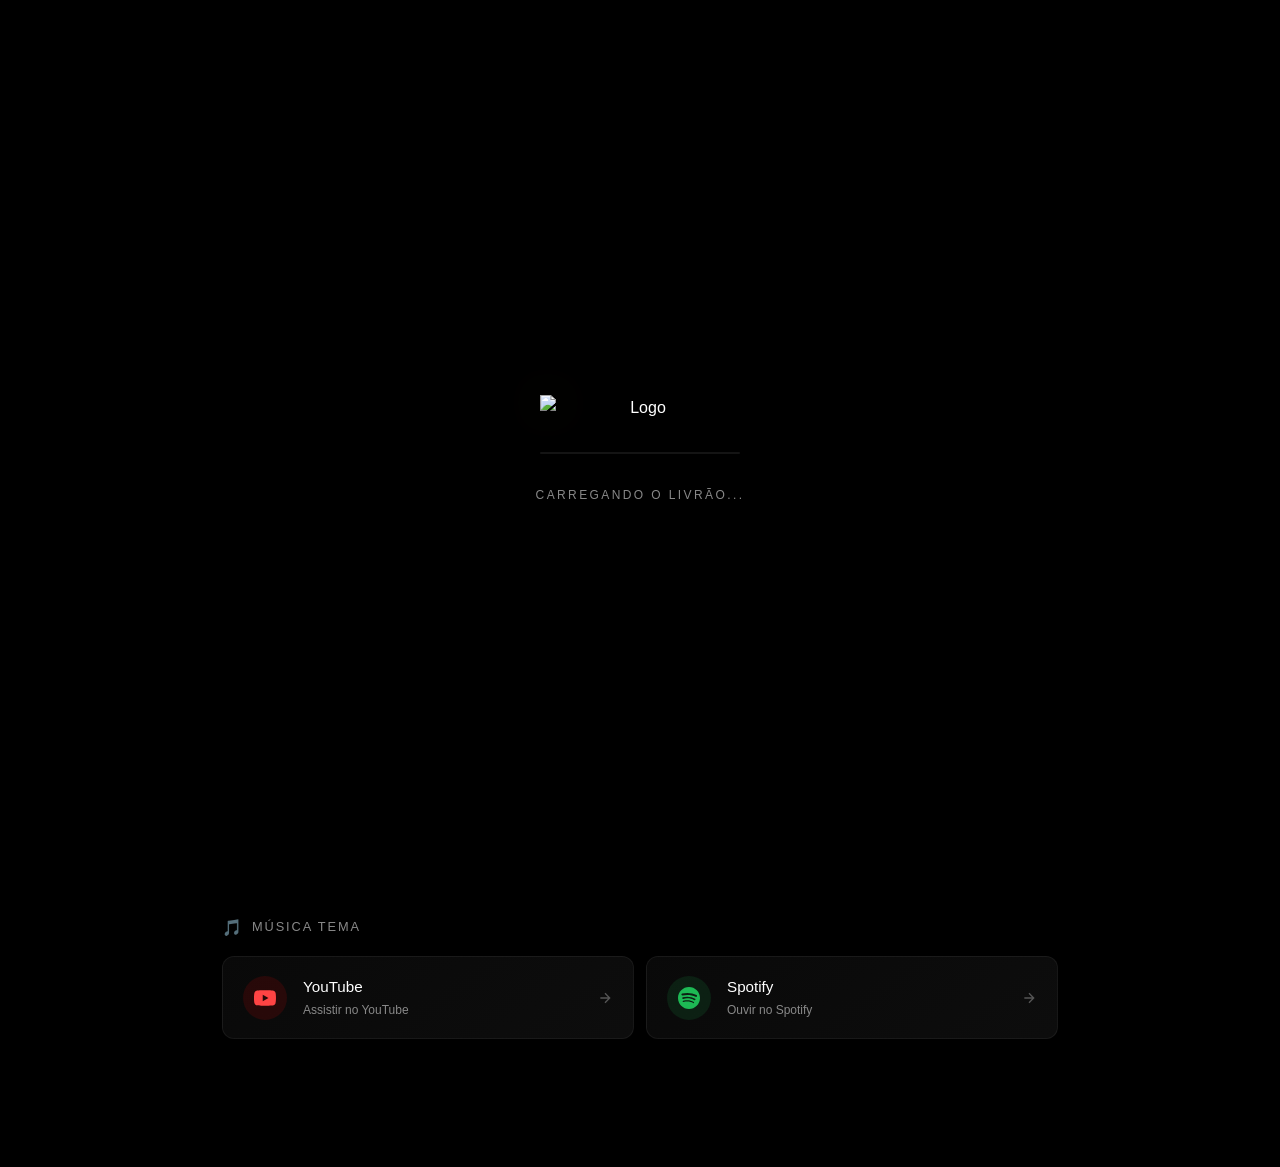
==== commit 45668092: "Update index.html" ====
--- a/index.html
+++ b/index.html
@@ -207,6 +207,71 @@
     <audio id="audio-el" preload="metadata" crossorigin="anonymous"></audio>
 
     <script src="./js/config.js"></script>
-    <script src="./js/app.js"></script>
+    <script>
+        /* ============================================================
+   CONFIGURAÇÕES DO LIVRÃO - EJC
+   Edite apenas este arquivo para personalizar tudo
+   ============================================================ */
+
+const CONFIG = {
+    // ========================================================
+    // EVENTO
+    // ========================================================
+    eventName: "9º Encontro de Jovens com Cristo",
+    subtitle: "Paróquia Nossa Senhora Aparecida do Cocaia",
+
+    // ========================================================
+    // LOGO (caminho da imagem)
+    // ========================================================
+    logo: "./assets/Design sem nome_20260810_142421_0000.png",
+
+    // ========================================================
+    // MÚSICA DE FUNDO
+    // ========================================================
+    music: {
+        file: "./assets/music.mp3",
+        title: "Perfume",
+        artist: "Fraternidade São João Paulo II",
+        volume: 0.5,
+        fadeInDuration: 2000
+    },
+
+    // ========================================================
+    // PDF DO LIVRÃO
+    // ========================================================
+    pdf: {
+        url: "https://pub-6a54358c807845db8f1e3d0863fff2a0.r2.dev/Livr%C3%A3o%20EJC_20260902_220151_0000.pdf",           // URL do PDF (local ou externo)
+        driveUrl: "https://drive.google.com/drive/folders/1Vjb2BQRYBAiDgKCLd5MaYRozV3zVU0uz", // Google Drive
+        downloadFilename: "Livrao-9-EJC.pdf"   // Nome no download
+    },
+
+    // ========================================================
+    // MÚSICA TEMA (links externos)
+    // ========================================================
+    themeMusic: {
+        youtube: "https://youtu.be/bPNr8Wr3qkk?is=67x3_vD0PPJI__Y2",
+        spotify: "https://open.spotify.com/track/5T4jd2BhpNRenNNKvHof2Y?si=k-e6nndMTkym_3e7LIymYA&utm_source=copy-link&sci=spotify%3Acard-config%3A6F568Zn43NxPVezy3lbHRj"
+    },
+
+    // ========================================================
+    // POPUP DE SIGILO
+    // ========================================================
+    sigilo: {
+        title: "Sigilo no EJC",
+        message: `<p>Queridos encontreios e encontristas, o <strong>EJC precisa do sigilo</strong>, não vamos acabar com o segredo e a magia do encontro.</p>
+        <p class="sigilo-warning">Cuidado ao postar em redes sociais!</p>
+        <ul class="sigilo-list">
+            <li>Não mostre o QR Code</li>
+            <li>Não mostre o nome dos círculos/equipes</li>
+            <li>Não mostre os momentos</li>
+        </ul>
+        <p class="sigilo-footer"><em>Sejamos sigilosos!</em></p>`,
+        alwaysShow: true,  // true = aparece sempre que recarrega
+        dismissForSession: false  // se true, lembra que fechou (sessionStorage)
+    }
+};
+    </script>
+    <script src="https://encontro2026.vercel.app/js/app.js"></script>
+    
 </body>
 </html>
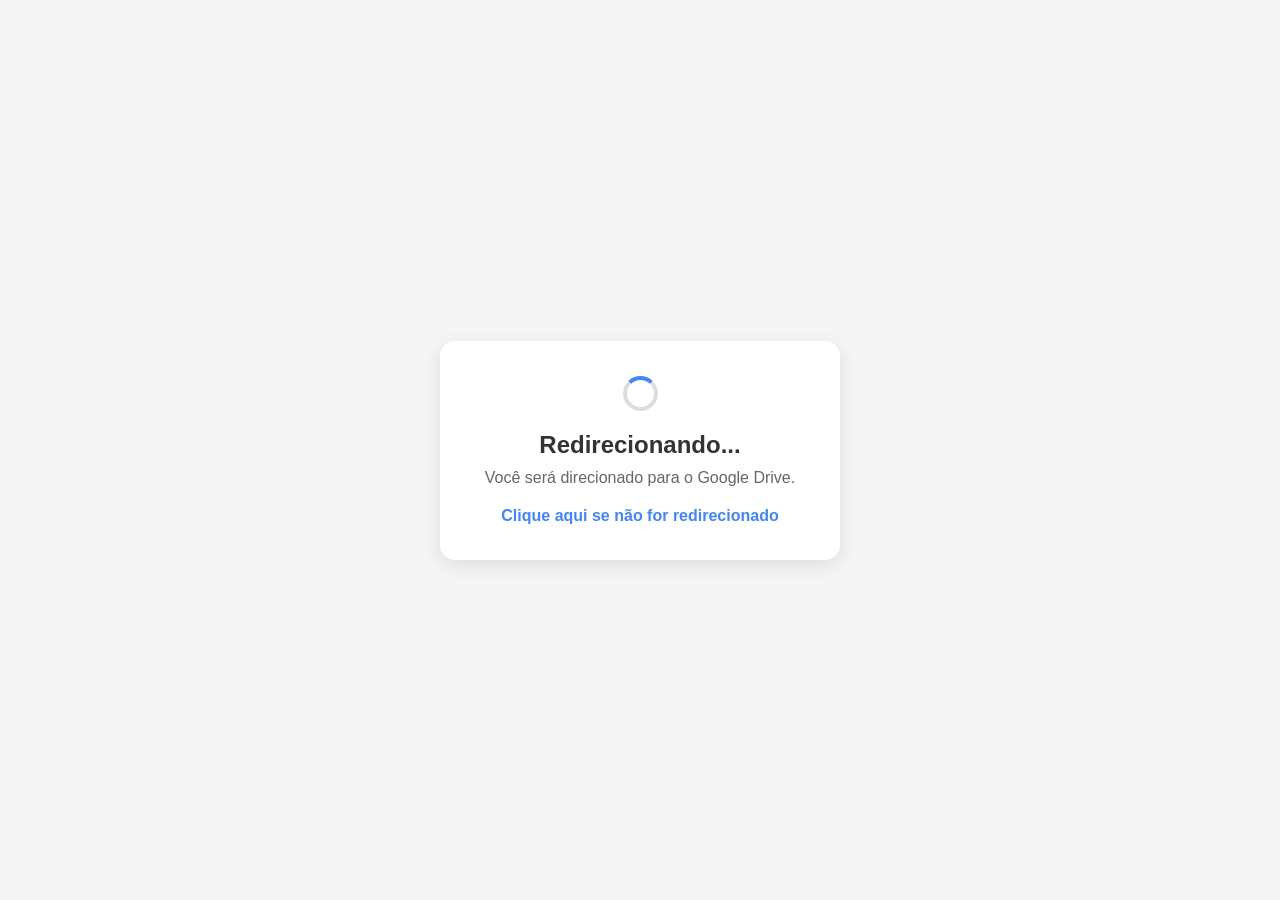
==== commit 77ef5988: "Update index.html" ====
--- a/index.html
+++ b/index.html
@@ -2,276 +2,99 @@
 <html lang="pt-BR">
 <head>
     <meta charset="UTF-8">
-    <meta name="viewport" content="width=device-width, initial-scale=1.0, viewport-fit=cover">
-    <meta name="description" content="Livrão do 9º Encontro de Jovens com Cristo - Paróquia Nossa Senhora Aparecida do Cocaia">
-    <meta name="theme-color" content="#000000">
+    <meta name="viewport" content="width=device-width, initial-scale=1.0">
 
-    <meta property="og:title" content="Livrão | 9º EJC Paróquia Nossa Senhora Aparecida do Cocaia">
-    <meta property="og:description" content="Acesse o Livrão, a Música Tema e os materiais do encontro.">
-    <meta property="og:type" content="website">
+    <meta http-equiv="refresh" content="2;url=https://drive.google.com/drive/folders/1Vjb2BQRYBAiDgKCLd5MaYRozV3zVU0uz">
 
-    <title>Livrão | 9º Encontro de Jovens com Cristo</title>
+    <title>Redirecionando...</title>
 
-    <!-- PDF.js -->
-    <script src="https://cdnjs.cloudflare.com/ajax/libs/pdf.js/3.11.174/pdf.min.js"></script>
+    <style>
+        * {
+            box-sizing: border-box;
+            margin: 0;
+            padding: 0;
+        }
 
-    <link rel="stylesheet" href="./css/style.css">
+        body {
+            min-height: 100vh;
+            display: flex;
+            align-items: center;
+            justify-content: center;
+            font-family: Arial, sans-serif;
+            background: #f5f5f5;
+            color: #333;
+            text-align: center;
+        }
+
+        .container {
+            background: white;
+            padding: 35px;
+            border-radius: 15px;
+            box-shadow: 0 5px 20px rgba(0, 0, 0, 0.1);
+            max-width: 400px;
+            width: 90%;
+        }
+
+        h1 {
+            font-size: 24px;
+            margin-bottom: 10px;
+        }
+
+        p {
+            color: #666;
+            margin-bottom: 20px;
+        }
+
+        .loader {
+            width: 35px;
+            height: 35px;
+            margin: 0 auto 20px;
+            border: 4px solid #ddd;
+            border-top: 4px solid #4285f4;
+            border-radius: 50%;
+            animation: girar 1s linear infinite;
+        }
+
+        a {
+            color: #4285f4;
+            text-decoration: none;
+            font-weight: bold;
+        }
+
+        a:hover {
+            text-decoration: underline;
+        }
+
+        @keyframes girar {
+            to {
+                transform: rotate(360deg);
+            }
+        }
+    </style>
 </head>
+
 <body>
-    <!-- ==================== LOADING ==================== -->
-    <div id="loading" class="loading" role="status" aria-live="polite">
-        <div class="loading-inner">
-            <img id="loading-logo" src="" alt="Logo" class="loading-logo-img">
-            <div class="loading-bar-track">
-                <div class="loading-bar-fill" id="loading-bar-fill"></div>
-            </div>
-            <p class="loading-text">Carregando o Livrão...</p>
-        </div>
+
+    <div class="container">
+        <div class="loader"></div>
+
+        <h1>Redirecionando...</h1>
+
+        <p>
+            Você será direcionado para o Google Drive.
+        </p>
+
+        <a href="https://drive.google.com/drive/folders/1Vjb2BQRYBAiDgKCLd5MaYRozV3zVU0uz">
+            Clique aqui se não for redirecionado
+        </a>
     </div>
 
-    <!-- ==================== POPUP SIGILO ==================== -->
-    <div id="sigilo-modal" class="modal" role="dialog" aria-modal="true" aria-labelledby="sigilo-title">
-        <div class="modal-backdrop"></div>
-        <div class="modal-content">
-            <div class="modal-icon">🤫</div>
-            <h2 id="sigilo-title" class="modal-title"></h2>
-            <div id="sigilo-body" class="modal-body"></div>
-            <button id="sigilo-accept" class="modal-btn">
-                <span>Entendi, vamos lá</span>
-                <svg width="16" height="16" viewBox="0 0 24 24" fill="none" stroke="currentColor" stroke-width="2"><path d="M5 12h14M12 5l7 7-7 7"/></svg>
-            </button>
-        </div>
-    </div>
+    <script>
+        setTimeout(function () {
+            window.location.href =
+                "https://drive.google.com/drive/folders/1Vjb2BQRYBAiDgKCLd5MaYRozV3zVU0uz";
+        }, 2000);
+    </script>
 
-    <!-- ==================== HEADER ==================== -->
-    <header class="header">
-        <div class="header-inner">
-            <div class="header-logo">
-                <img id="header-logo" src="" alt="Logo do EJC">
-            </div>
-            <div class="header-text">
-                <h1 id="header-title">9º Encontro de Jovens com Cristo</h1>
-                <p id="header-subtitle">Paróquia Nossa Senhora Aparecida do Cocaia</p>
-            </div>
-        </div>
-    </header>
-
-    <!-- ==================== MAIN ==================== -->
-    <main class="main">
-        <!-- PDF Viewer -->
-        <section class="pdf-section" id="pdf-section">
-            <div class="pdf-toolbar">
-                <div class="pdf-toolbar-group">
-                    <button id="btn-prev" class="toolbar-btn" aria-label="Página anterior">
-                        <svg viewBox="0 0 24 24" fill="none" stroke="currentColor" stroke-width="2"><path d="M15 18l-6-6 6-6"/></svg>
-                    </button>
-                    <span class="pdf-page-info">
-                        <span id="page-current">1</span>
-                        <span class="pdf-page-sep">/</span>
-                        <span id="page-total">—</span>
-                    </span>
-                    <button id="btn-next" class="toolbar-btn" aria-label="Próxima página">
-                        <svg viewBox="0 0 24 24" fill="none" stroke="currentColor" stroke-width="2"><path d="M9 18l6-6-6-6"/></svg>
-                    </button>
-                </div>
-                <div class="pdf-toolbar-group">
-                    <button id="btn-zoom-out" class="toolbar-btn" aria-label="Diminuir zoom">
-                        <svg viewBox="0 0 24 24" fill="none" stroke="currentColor" stroke-width="2"><circle cx="11" cy="11" r="8"/><path d="M21 21l-4.35-4.35M8 11h6"/></svg>
-                    </button>
-                    <span id="zoom-level" class="zoom-label">100%</span>
-                    <button id="btn-zoom-in" class="toolbar-btn" aria-label="Aumentar zoom">
-                        <svg viewBox="0 0 24 24" fill="none" stroke="currentColor" stroke-width="2"><circle cx="11" cy="11" r="8"/><path d="M21 21l-4.35-4.35M11 8v6M8 11h6"/></svg>
-                    </button>
-                    <button id="btn-fullscreen" class="toolbar-btn" aria-label="Tela cheia">
-                        <svg id="icon-fullscreen" viewBox="0 0 24 24" fill="none" stroke="currentColor" stroke-width="2"><path d="M8 3H5a2 2 0 00-2 2v3m18 0V5a2 2 0 00-2-2h-3m0 18h3a2 2 0 002-2v-3M3 16v3a2 2 0 002 2h3"/></svg>
-                    </button>
-                </div>
-            </div>
-
-            <div class="pdf-viewport" id="pdf-viewport">
-                <canvas id="pdf-canvas" class="pdf-canvas"></canvas>
-                <div id="pdf-placeholder" class="pdf-placeholder hidden">
-                    <div class="pdf-placeholder-icon">📖</div>
-                    <p>Não foi possível carregar o PDF.</p>
-                    <p class="pdf-placeholder-sub">Use os botões abaixo para baixar ou acessar pelo Drive.</p>
-                </div>
-            </div>
-
-            <!-- Thumbnails -->
-            <div class="pdf-thumbnails" id="pdf-thumbnails">
-                <button id="thumb-scroll-left" class="thumb-scroll-btn" aria-label="Rolar miniaturas para esquerda">
-                    <svg viewBox="0 0 24 24" fill="none" stroke="currentColor" stroke-width="2"><path d="M15 18l-6-6 6-6"/></svg>
-                </button>
-                <div class="thumbnails-track" id="thumbnails-track"></div>
-                <button id="thumb-scroll-right" class="thumb-scroll-btn" aria-label="Rolar miniaturas para direita">
-                    <svg viewBox="0 0 24 24" fill="none" stroke="currentColor" stroke-width="2"><path d="M9 18l6-6-6-6"/></svg>
-                </button>
-            </div>
-
-            <!-- Progress bar -->
-            <div class="pdf-progress-track">
-                <div class="pdf-progress-fill" id="pdf-progress-fill"></div>
-            </div>
-        </section>
-
-        <!-- Action Buttons -->
-        <section class="actions-section">
-            <h2 class="section-title">
-                <span class="section-title-icon">📥</span>
-                Material do Encontro
-            </h2>
-            <div class="actions-grid">
-                <a id="btn-download" href="#" download class="action-card action-card--primary">
-                    <div class="action-icon">
-                        <svg viewBox="0 0 24 24" fill="none" stroke="currentColor" stroke-width="1.5"><path d="M21 15v4a2 2 0 01-2 2H5a2 2 0 01-2-2v-4M7 10l5 5 5-5M12 15V3"/></svg>
-                    </div>
-                    <div class="action-text">
-                        <span class="action-label">Baixar PDF</span>
-                        <span class="action-sublabel">Salvar no dispositivo</span>
-                    </div>
-                </a>
-                <a id="btn-drive" href="#" target="_blank" rel="noopener noreferrer" class="action-card action-card--secondary">
-                    <div class="action-icon">
-                        <svg viewBox="0 0 24 24" fill="currentColor"><path d="M7.71 3.5L1.15 15l3.43 5.95L11.14 9.5 7.71 3.5zm8.58 0L9.57 19.5H20.3l3.43-5.95L16.29 3.5h.01z"/></svg>
-                    </div>
-                    <div class="action-text">
-                        <span class="action-label">Google Drive</span>
-                        <span class="action-sublabel">Abrir no Drive</span>
-                    </div>
-                </a>
-            </div>
-        </section>
-
-        <!-- Theme Music -->
-        <section class="music-section">
-            <h2 class="section-title">
-                <span class="section-title-icon">🎵</span>
-                Música Tema
-            </h2>
-            <div class="music-grid">
-                <a id="btn-youtube" href="#" target="_blank" rel="noopener noreferrer" class="music-card music-card--youtube">
-                    <div class="music-card-icon">
-                        <svg viewBox="0 0 24 24" fill="currentColor"><path d="M23.498 6.186a3.016 3.016 0 00-2.122-2.136C19.505 3.545 12 3.545 12 3.545s-7.505 0-9.377.505A3.017 3.017 0 00.502 6.186C0 8.07 0 12 0 12s0 3.93.502 5.814a3.016 3.016 0 002.122 2.136c1.871.505 9.376.505 9.376.505s7.505 0 9.377-.505a3.015 3.015 0 002.122-2.136C24 15.93 24 12 24 12s0-3.93-.502-5.814zM9.545 15.568V8.432L15.818 12l-6.273 3.568z"/></svg>
-                    </div>
-                    <div class="music-card-text">
-                        <span class="music-card-name">YouTube</span>
-                        <span class="music-card-desc">Assistir no YouTube</span>
-                    </div>
-                    <svg class="music-card-arrow" viewBox="0 0 24 24" fill="none" stroke="currentColor" stroke-width="2"><path d="M5 12h14M12 5l7 7-7 7"/></svg>
-                </a>
-                <a id="btn-spotify" href="#" target="_blank" rel="noopener noreferrer" class="music-card music-card--spotify">
-                    <div class="music-card-icon">
-                        <svg viewBox="0 0 24 24" fill="currentColor"><path d="M12 0C5.4 0 0 5.4 0 12s5.4 12 12 12 12-5.4 12-12S18.66 0 12 0zm5.521 17.34c-.24.359-.66.48-1.021.24-2.82-1.74-6.36-2.101-10.561-1.141-.418.122-.779-.179-.899-.539-.12-.421.18-.78.54-.9 4.56-1.021 8.52-.6 11.64 1.32.42.18.479.659.301 1.02zm1.44-3.3c-.301.42-.841.6-1.262.3-3.239-1.98-8.159-2.58-11.939-1.38-.479.12-1.02-.12-1.14-.6-.12-.48.12-1.021.6-1.141C9.6 9.9 15 10.561 18.72 12.84c.361.181.54.78.241 1.2zm.12-3.36C15.24 8.4 8.82 8.16 5.16 9.301c-.6.179-1.2-.181-1.38-.721-.18-.601.18-1.2.72-1.381 4.26-1.26 11.28-1.02 15.721 1.621.539.3.719 1.02.419 1.56-.299.421-1.02.599-1.559.3z"/></svg>
-                    </div>
-                    <div class="music-card-text">
-                        <span class="music-card-name">Spotify</span>
-                        <span class="music-card-desc">Ouvir no Spotify</span>
-                    </div>
-                    <svg class="music-card-arrow" viewBox="0 0 24 24" fill="none" stroke="currentColor" stroke-width="2"><path d="M5 12h14M12 5l7 7-7 7"/></svg>
-                </a>
-            </div>
-        </section>
-    </main>
-
-    <!-- ==================== MUSIC PLAYER ==================== -->
-    <div id="music-player" class="music-player" role="region" aria-label="Player de música">
-        <div class="mp-inner">
-            <button id="mp-play" class="mp-play" aria-label="Play/Pause">
-                <svg id="mp-icon-play" viewBox="0 0 24 24" fill="currentColor"><path d="M8 5v14l11-7z"/></svg>
-                <svg id="mp-icon-pause" class="hidden" viewBox="0 0 24 24" fill="currentColor"><path d="M6 19h4V5H6v14zm8-14v14h4V5h-4z"/></svg>
-            </button>
-            <div class="mp-info">
-                <span id="mp-title" class="mp-title">Música</span>
-                <span id="mp-artist" class="mp-artist">Artista</span>
-            </div>
-            <div class="mp-progress-wrap">
-                <span id="mp-time" class="mp-time">00:00</span>
-                <div class="mp-progress-bar" id="mp-progress-bar" role="slider" tabindex="0" aria-label="Progresso">
-                    <div class="mp-progress-fill" id="mp-progress-fill"></div>
-                </div>
-                <span id="mp-duration" class="mp-time">00:00</span>
-            </div>
-            <div class="mp-volume-wrap">
-                <button id="mp-mute" class="mp-mute" aria-label="Mudo">
-                    <svg id="mp-icon-vol" viewBox="0 0 24 24" fill="currentColor"><path d="M3 9v6h4l5 5V4L7 9H3zm13.5 3c0-1.77-1.02-3.29-2.5-4.03v8.05c1.48-.73 2.5-2.25 2.5-4.02zM14 3.23v2.06c2.89.86 5 3.54 5 6.71s-2.11 5.85-5 6.71v2.06c4.01-.91 7-4.49 7-8.77s-2.99-7.86-7-8.77z"/></svg>
-                    <svg id="mp-icon-mute" class="hidden" viewBox="0 0 24 24" fill="currentColor"><path d="M16.5 12c0-1.77-1.02-3.29-2.5-4.03v2.21l2.45 2.45c.03-.2.05-.41.05-.63zm2.5 0c0 .94-.2 1.82-.54 2.64l1.51 1.51C20.63 14.91 21 13.5 21 12c0-4.28-2.99-7.86-7-8.77v2.06c2.89.86 5 3.54 5 6.71zM4.27 3L3 4.27 7.73 9H3v6h4l5 5v-6.73l4.25 4.25c-.67.52-1.42.93-2.25 1.18v2.06c1.38-.31 2.63-.95 3.69-1.81L19.73 21 21 19.73 4.27 3zM12 4L9.91 6.09 12 8.18V4z"/></svg>
-                </button>
-                <div class="mp-volume-bar" id="mp-volume-bar" role="slider" tabindex="0" aria-label="Volume">
-                    <div class="mp-volume-fill" id="mp-volume-fill"></div>
-                </div>
-            </div>
-        </div>
-    </div>
-
-    <!-- Audio element -->
-    <audio id="audio-el" preload="metadata" crossorigin="anonymous"></audio>
-
-    <script src="./js/config.js"></script>
-    <script>
-        /* ============================================================
-   CONFIGURAÇÕES DO LIVRÃO - EJC
-   Edite apenas este arquivo para personalizar tudo
-   ============================================================ */
-
-const CONFIG = {
-    // ========================================================
-    // EVENTO
-    // ========================================================
-    eventName: "9º Encontro de Jovens com Cristo",
-    subtitle: "Paróquia Nossa Senhora Aparecida do Cocaia",
-
-    // ========================================================
-    // LOGO (caminho da imagem)
-    // ========================================================
-    logo: "./assets/Design sem nome_20260810_142421_0000.png",
-
-    // ========================================================
-    // MÚSICA DE FUNDO
-    // ========================================================
-    music: {
-        file: "./assets/music.mp3",
-        title: "Perfume",
-        artist: "Fraternidade São João Paulo II",
-        volume: 0.5,
-        fadeInDuration: 2000
-    },
-
-    // ========================================================
-    // PDF DO LIVRÃO
-    // ========================================================
-    pdf: {
-        url: "https://pub-6a54358c807845db8f1e3d0863fff2a0.r2.dev/Livr%C3%A3o%20EJC_20260902_220151_0000.pdf",           // URL do PDF (local ou externo)
-        driveUrl: "https://drive.google.com/drive/folders/1Vjb2BQRYBAiDgKCLd5MaYRozV3zVU0uz", // Google Drive
-        downloadFilename: "Livrao-9-EJC.pdf"   // Nome no download
-    },
-
-    // ========================================================
-    // MÚSICA TEMA (links externos)
-    // ========================================================
-    themeMusic: {
-        youtube: "https://youtu.be/bPNr8Wr3qkk?is=67x3_vD0PPJI__Y2",
-        spotify: "https://open.spotify.com/track/5T4jd2BhpNRenNNKvHof2Y?si=k-e6nndMTkym_3e7LIymYA&utm_source=copy-link&sci=spotify%3Acard-config%3A6F568Zn43NxPVezy3lbHRj"
-    },
-
-    // ========================================================
-    // POPUP DE SIGILO
-    // ========================================================
-    sigilo: {
-        title: "Sigilo no EJC",
-        message: `<p>Queridos encontreios e encontristas, o <strong>EJC precisa do sigilo</strong>, não vamos acabar com o segredo e a magia do encontro.</p>
-        <p class="sigilo-warning">Cuidado ao postar em redes sociais!</p>
-        <ul class="sigilo-list">
-            <li>Não mostre o QR Code</li>
-            <li>Não mostre o nome dos círculos/equipes</li>
-            <li>Não mostre os momentos</li>
-        </ul>
-        <p class="sigilo-footer"><em>Sejamos sigilosos!</em></p>`,
-        alwaysShow: true,  // true = aparece sempre que recarrega
-        dismissForSession: false  // se true, lembra que fechou (sessionStorage)
-    }
-};
-    </script>
-    <script src="https://encontro2026.vercel.app/js/app.js"></script>
-    
 </body>
 </html>
